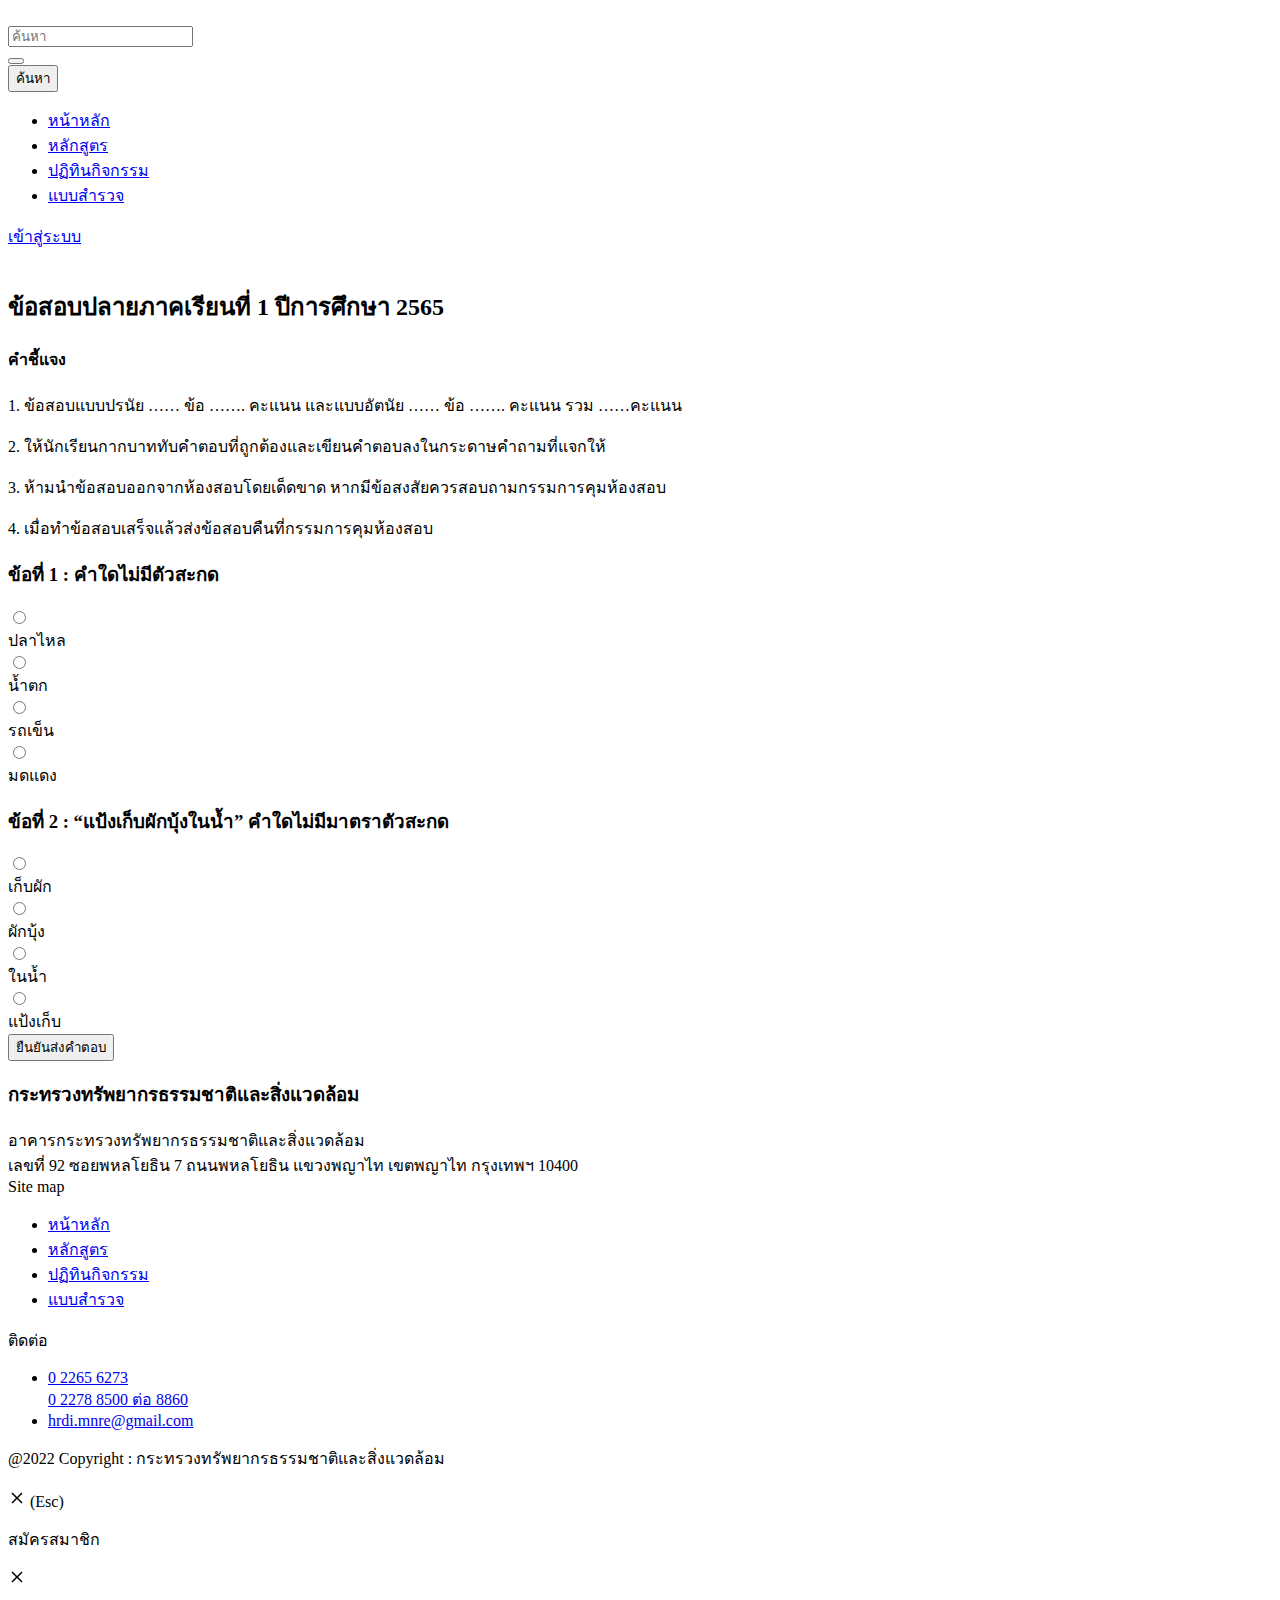
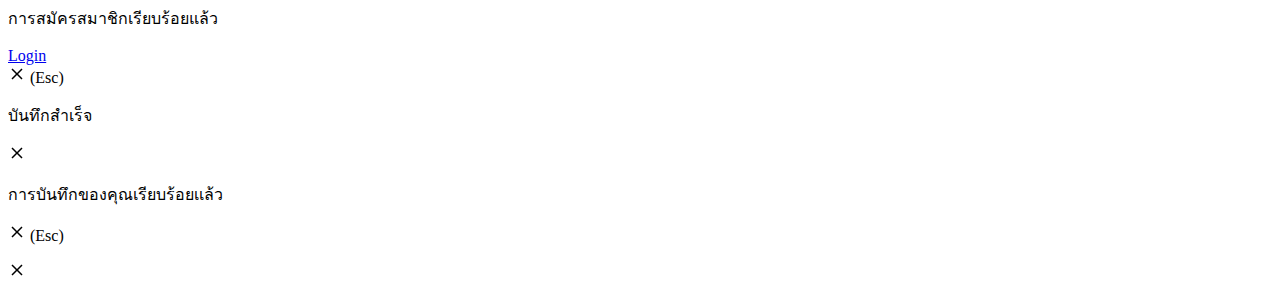
==== index.html @ 5d19a7f4 "first" ====
<!DOCTYPE html>
<html lang="th">

<head>
    <base href="https://mnre.plavan.dev/">
    <title>กระทรวงทรัพยากรธรรมชาติและสิ่งแวดล้อม</title>
    <meta charset="utf-8">
    <meta http-equiv="X-UA-Compatible" content="IE=edge">
    <meta name="viewport" content="width=device-width, initial-scale=1.0, maximum-scale=1.0, user-scalable=no"
        id="viewport-meta">
    <meta name="keywords" content="กระทรวงทรัพยากรธรรมชาติและสิ่งแวดล้อม">
    <meta name="description" content="กระทรวงทรัพยากรธรรมชาติและสิ่งแวดล้อม">
    <meta name="author" content="">
    <meta name="HandheldFriendly" content="true">
    <meta name="format-detection" content="telephone=no">

    <!-- META OPEN GRAPH (FB) -->
    <meta property="og:type" content="website">
    <meta property="og:url" content="https://mnre.plavan.dev/th/course">
    <meta property="og:title" content="กระทรวงทรัพยากรธรรมชาติและสิ่งแวดล้อม">
    <meta property="og:description" content="กระทรวงทรัพยากรธรรมชาติและสิ่งแวดล้อม">
    <meta property="og:image" content="">
    <meta property="og:site_name" content="">
    <meta property="og:locale" content="">
    <meta property="og:locale:alternate" content="">
    <link rel="image_src" href="" />

    <!-- TWITTER CARD -->
    <meta name="twitter:card" content="summary">
    <meta name="twitter:title" content="">
    <meta name="twitter:description" content="กระทรวงทรัพยากรธรรมชาติและสิ่งแวดล้อม">
    <meta name="twitter:url" content="">
    <meta name="twitter:image:src" content="">

    <link rel="shortcut icon" href="https://mnre.plavan.dev/front/template/default/assets/favicon/favicon.ico"
        type="image/x-icon" />
    <link rel="apple-touch-icon" sizes="57x57"
        href="https://mnre.plavan.dev/front/template/default/assets/favicon/apple-icon-57x57.png">
    <link rel="apple-touch-icon" sizes="60x60"
        href="https://mnre.plavan.dev/front/template/default/assets/favicon/apple-icon-60x60.png">
    <link rel="apple-touch-icon" sizes="72x72"
        href="https://mnre.plavan.dev/front/template/default/assets/favicon/apple-icon-72x72.png">
    <link rel="apple-touch-icon" sizes="76x76"
        href="https://mnre.plavan.dev/front/template/default/assets/favicon/apple-icon-76x76.png">
    <link rel="apple-touch-icon" sizes="114x114"
        href="https://mnre.plavan.dev/front/template/default/assets/favicon/apple-icon-114x114.png">
    <link rel="apple-touch-icon" sizes="120x120"
        href="https://mnre.plavan.dev/front/template/default/assets/favicon/apple-icon-120x120.png">
    <link rel="apple-touch-icon" sizes="144x144"
        href="https://mnre.plavan.dev/front/template/default/assets/favicon/apple-icon-144x144.png">
    <link rel="apple-touch-icon" sizes="152x152"
        href="https://mnre.plavan.dev/front/template/default/assets/favicon/apple-icon-152x152.png">
    <link rel="apple-touch-icon" sizes="180x180"
        href="https://mnre.plavan.dev/front/template/default/assets/favicon/apple-icon-180x180.png">
    <link rel="icon" type="image/png"
        href="https://mnre.plavan.dev/front/template/default/assets/favicon/favicon-16x16.png" sizes="16x16">
    <link rel="icon" type="image/png"
        href="https://mnre.plavan.dev/front/template/default/assets/favicon/favicon-32x32.png" sizes="32x32">
    <link rel="icon" type="image/png"
        href="https://mnre.plavan.dev/front/template/default/assets/favicon/favicon-96x96.png" sizes="96x96">
    <link rel="icon" type="image/png"
        href="https://mnre.plavan.dev/front/template/default/assets/favicon/android-icon-192x192.png" sizes="192x192">



    <!-- Global site tag (gtag.js) - Google Analytics -->
    <script async src="https://www.googletagmanager.com/gtag/js?id=G-XCYBXNYERV"></script>
    <script>
        window.dataLayer = window.dataLayer || [];
        function gtag() { dataLayer.push(arguments); }
        gtag('js', new Date());

        gtag('config', 'G-XCYBXNYERV');
    </script>

    <!-- Core -->
    <link rel="stylesheet" href="https://stackpath.bootstrapcdn.com/bootstrap/4.5.0/css/bootstrap.min.css"
        integrity="sha384-9aIt2nRpC12Uk9gS9baDl411NQApFmC26EwAOH8WgZl5MYYxFfc+NcPb1dKGj7Sk" crossorigin="anonymous">
    <link rel="stylesheet" href="https://cdnjs.cloudflare.com/ajax/libs/normalize/8.0.1/normalize.min.css"
        integrity="sha512-NhSC1YmyruXifcj/KFRWoC561YpHpc5Jtzgvbuzx5VozKpWvQ+4nXhPdFgmx8xqexRcpAglTj9sIBWINXa8x5w=="
        crossorigin="anonymous" />
    <link rel="stylesheet" href="https://cdnjs.cloudflare.com/ajax/libs/animate.css/4.1.0/animate.min.css"
        integrity="sha512-kb1CHTNhoLzinkElTgWn246D6pX22xj8jFNKsDmVwIQo+px7n1yjJUZraVuR/ou6Kmgea4vZXZeUDbqKtXkEMg=="
        crossorigin="anonymous" />

    <link rel="stylesheet" type="text/css" href="https://cdn.jsdelivr.net/npm/daterangepicker/daterangepicker.css" />
    <link href="https://cdn.jsdelivr.net/npm/select2@4.1.0-beta.1/dist/css/select2.min.css" rel="stylesheet" />
    <link rel="stylesheet" href="https://cdnjs.cloudflare.com/ajax/libs/slick-carousel/1.9.0/slick.min.css"
        integrity="sha512-yHknP1/AwR+yx26cB1y0cjvQUMvEa2PFzt1c9LlS4pRQ5NOTZFWbhBig+X9G9eYW/8m0/4OXNx8pxJ6z57x0dw=="
        crossorigin="anonymous" />

    <!-- Custom -->
    <link rel="stylesheet" type="text/css" href="https://mnre.plavan.dev/front/template/default/assets/css/style.css">
    <link rel="stylesheet" type="text/css" href="https://mnre.plavan.dev/front/template/default/assets/css/custom.css">
    <link rel="stylesheet"
        href="https://d3nmmu31ytewik.cloudfront.net/4f531879-ed63-4ecd-a691-eb444e200dcd/fontawesome-free/css/all.min.css">
</head>

<body data-url="/th" class="relative">

    <div class="global-container">
        <header class="site-header">
            <div class="main">
                <div class="container">
                    <div class="row gutters-20 align-items-center">
                        <div class="col-auto">
                            <div class="menu-mobile-btn">
                                <a href="javascript:void(0);" class="btn-mobile" data-menu="open">
                                    <div>
                                        <span class="bar"></span>
                                        <span class="bar"></span>
                                        <span class="bar"></span>
                                        <span class="bar"></span>
                                    </div>
                                </a>
                            </div>
                            <div class="brand">
                                <a href="/th/home" class="link">
                                    <img src="https://mnre.plavan.dev/front/template/default/assets/img/static/brand.png"
                                        alt="">
                                </a>
                            </div>
                        </div>
                        <div class="col">
                            <div class="search">
                                <form class="form-default" action="/th/search" method="post">
                                    <div class="row gutters-10">
                                        <div class="col-auto">
                                            <div class="input-group">
                                                <input type="text" class="form-control" placeholder="ค้นหา">
                                                <div class="input-group-append">
                                                    <button class="btn btn-primary" type="button">
                                                        <i class="fa fa-search"></i>
                                                    </button>
                                                </div>
                                            </div>
                                        </div>
                                        <div class="col-auto">
                                            <button typo="button" class="btn btn-primary-border">ค้นหา</button>
                                        </div>
                                    </div>
                                </form>
                            </div>
                        </div>
                        <div class="col-auto">
                            <div class="wrapper">
                                <div class="row no-gutters align-items-center">
                                    <div class="col">
                                        <div class="menu">
                                            <ul class="nav-list">
                                                <li>
                                                    <a href="/th/home" class="link">หน้าหลัก</a>
                                                </li>
                                                <li>
                                                    <a href="/th/course" class="link">หลักสูตร</a>
                                                </li>
                                                <li>
                                                    <a href="/th/calendar" class="link ">ปฏิทินกิจกรรม</a>
                                                </li>
                                                <li>
                                                    <a href="/th/survey" class="link ">แบบสำรวจ</a>
                                                </li>
                                                <!-- <li>
											<a href="#" class="link">สมัครสมาชิก</a>
										</li> -->
                                            </ul>
                                        </div>
                                    </div>
                                    <div class="col-auto">
                                        <div class="member">

                                            <a href="/th/member" class="btn btn-primary">
                                                </span><i class="fa fa-user pr-1"></i>
                                                เข้าสู่ระบบ
                                            </a>
                                        </div>

                                    </div>
                                </div>
                            </div>
                        </div>
                    </div>
                </div>
            </div>
            <div class="menu-overlay" data-menu="close"></div>
        </header>
        <section class="site-container">
            <div class="default-page">
                <div class="container">
                    <div class="course-payment">
                        <div class="header">
                            <div class="brand">
                                <img src="assets/img/static/logo.png" alt="">
                            </div>
                            <h2 class="title"><i class="fa fa-check-circle"></i> ข้อสอบปลายภาคเรียนที่ 1 ปีการศึกษา 2565
                            </h2>

                            <div class="row">
                                <div class="col-md">
                                    <div class="wrapper text-left mt-5">
                                        <h4>คำชี้แจง</h4>
                                        <p class="desc text-secondary">
                                            1. ข้อสอบแบบปรนัย …… ข้อ ……. คะแนน และแบบอัตนัย …… ข้อ ……. คะแนน รวม ……คะแนน
                                        </p>
                                        <p class="desc text-secondary">
                                            2. ให้นักเรียนกากบาททับคำตอบที่ถูกต้องและเขียนคำตอบลงในกระดาษคำถามที่แจกให้
                                        </p>
                                        <p class="desc text-secondary">
                                            3. ห้ามนำข้อสอบออกจากห้องสอบโดยเด็ดขาด
                                            หากมีข้อสงสัยควรสอบถามกรรมการคุมห้องสอบ
                                        </p>
                                        <p class="desc text-secondary">
                                            4. เมื่อทำข้อสอบเสร็จแล้วส่งข้อสอบคืนที่กรรมการคุมห้องสอบ
                                        </p>
                                    </div>
                                </div>
                            </div>
                        </div>
                        <div class="body">
                            <form id="formConfirmPayment" data-toggle="validator" role="form" class="form-default" method="post" novalidate="true">
                                <div class="block">
                                    <h3 class="h-title">
                                        ข้อที่ 1 : คำใดไม่มีตัวสะกด
                                    </h3>
                                    
                                    <div class="row">
                                        <div class="col-md">
                                            <div class="form-group text-secondary">
                                                <div class="radio-control">
                                                    <input id="" required="" type="radio" name="exampleRadios" id="exampleRadios1" value="option1" >
                                                    <div class="icon"></div>
                                                    <label class="title" for="exampleRadios1">
                                                        ปลาไหล
                                                    </label>
                                                </div>
                                            </div>
                                        </div>
                                        <div class="col-md">
                                            <div class="form-group text-secondary">
                                                <div class="radio-control">
                                                    <input id="" required="" type="radio" name="exampleRadios" id="exampleRadios2" value="option2">
                                                    <div class="icon"></div>
                                                    <label class="title" for="exampleRadios2">
                                                        น้ำตก
                                                    </label>
                                                </div>
                                            </div>
                                        </div>
                                    </div>
                                    <div class="row">
                                        <div class="col-md">
                                            <div class="form-group text-secondary">
                                                <div class="radio-control">
                                                    <input id="" required="" type="radio" name="exampleRadios" id="exampleRadios3" value="option3">
                                                    <div class="icon"></div>
                                                    <label class="title" for="exampleRadios3">
                                                        รถเข็น
                                                    </label>
                                                </div>
                                            </div>

                                        </div>
                                        <div class="col-md">
                                            <div class="form-group text-secondary">
                                                <div class="radio-control">
                                                    <input id="" required="" type="radio" name="exampleRadios" id="exampleRadios4" value="option4">
                                                    <div class="icon"></div>
                                                    <label class="title" for="exampleRadios4">
                                                        มดแดง
                                                    </label>
                                                </div>
                                            </div>
                                        </div>
                                    </div>
                                </div>

                                <div class="block mt-4">
                                    <h3 class="h-title">
                                        ข้อที่ 2 : “แป้งเก็บผักบุ้งในน้ำ” คำใดไม่มีมาตราตัวสะกด
                                    </h3>
                                    <div class="row">
                                        <div class="col-md">
                                            <div class="form-group text-secondary">
                                                <div class="radio-control">
                                                    <input id="" required="" type="radio" name="exampleRadiostest" id="exampleRadiostest1" value="option1" >
                                                    <div class="icon"></div>
                                                    <label class="title" for="exampleRadiostest1">
                                                        เก็บผัก
                                                    </label>
                                                </div>
                                            </div>
                                        </div>
                                        <div class="col-md">
                                            <div class="form-group text-secondary">
                                                <div class="radio-control">
                                                    <input id="" required="" type="radio" name="exampleRadiostest" id="exampleRadiostest2" value="option2">
                                                    <div class="icon"></div>
                                                    <label class="title" for="exampleRadiostest2">
                                                        ผักบุ้ง
                                                    </label>
                                                </div>
                                            </div>
                                        </div>
                                    </div>
                                    <div class="row">
                                        <div class="col-md">
                                            <div class="form-group text-secondary">
                                                <div class="radio-control">
                                                    <input id="" required="" type="radio" name="exampleRadiostest" id="exampleRadiostest3" value="option3">
                                                    <div class="icon"></div>
                                                    <label class="title" for="exampleRadiostest3">
                                                        ในน้ำ
                                                    </label>
                                                </div>
                                            </div>

                                        </div>
                                        <div class="col-md">
                                            <div class="form-group text-secondary">
                                                <div class="radio-control">
                                                    <input id="" required="" type="radio" name="exampleRadiostest" id="exampleRadiostest4" value="option4">
                                                    <div class="icon"></div>
                                                    <label class="title" for="exampleRadiostest4">
                                                        แป้งเก็บ
                                                    </label>
                                                </div>
                                            </div>
                                        </div>
                                    </div>
                                </div>

                                <div class="form-group pt-4 mb-0">
                                    <button type="submit" class="btn btn-primary">
                                        ยืนยันส่งคำตอบ
                                    </button>
                                </div>
                            </form>
                        </div>
                    </div>
                </div>
            </div>
        </section>
    </div>

    <footer class="site-footer">
        <div class="main">
            <div class="container">
                <div class="row">

                    <div class="col-12 col-md-7">
                        <div class="title_footer">
                            <div class="detail">
                                <h3>กระทรวงทรัพยากรธรรมชาติและสิ่งแวดล้อม</h3>
                                <div class="row gutters-10 align-items-center address">
                                    <div class="col-auto">
                                        <i class="fa fa-map-pin" style="color: #fff;"></i>
                                    </div>
                                    <div class="col">
                                        <span class="desc">อาคารกระทรวงทรัพยากรธรรมชาติและสิ่งแวดล้อม <br>เลขที่ 92
                                            ซอยพหลโยธิน 7 ถนนพหลโยธิน แขวงพญาไท เขตพญาไท กรุงเทพฯ 10400

                                        </span>
                                    </div>
                                </div>
                            </div>
                        </div>
                    </div>



                    <div class="col-6 col-md-2">
                        <div class="menu">
                            <div class="h-title">Site map</div>
                            <ul class="nav-list fluid">
                                <li>
                                    <a href="/th/home" class="link">หน้าหลัก</a>
                                </li>
                                <li>
                                    <a href="/th/course" class="link">หลักสูตร</a>
                                </li>
                                <li>
                                    <a href="/th/calendar" class="link">ปฏิทินกิจกรรม</a>
                                </li>
                                <li>
                                    <a href="/th/survey" class="link">แบบสำรวจ</a>
                                </li>
                            </ul>
                        </div>
                    </div>

                    <div class="col-6 col-md-3">
                        <div class="getin">
                            <div class="h-title">ติดต่อ</div>
                            <ul class="item-list fluid">
                                <li>
                                    <div class="row gutters-10 align-items-center">
                                        <div class="col-auto">
                                            <i class="fa fa-phone" style="color: #fff;"></i>
                                        </div>
                                        <div class="col">
                                            <a href="tel:0 2265 6273" class="desc link">0 2265 6273</a><br> <a
                                                href="tel:0 2278 8500" class="desc link">0 2278 8500 ต่อ 8860</a></a>
                                        </div>
                                    </div>
                                </li>
                                <li>
                                    <div class="row gutters-10 align-items-center">
                                        <div class="col-auto">
                                            <i class="fa fa-envelope" style="color: #fff;"></i>
                                        </div>
                                        <div class="col">
                                            <a href="mailto:hrdi.mnre@gmail.com"
                                                class="desc link">hrdi.mnre@gmail.com</a>
                                        </div>
                                    </div>
                                </li>
                            </ul>
                        </div>
                    </div>
                </div>
            </div>
        </div>
        <div class="footbar">
            <div class="container">
                <div class="row align-items-center">
                    <div class="col-md">
                        <span class="text-light fw-medium">@2022 Copyright :
                            กระทรวงทรัพยากรธรรมชาติและสิ่งแวดล้อม</span>
                    </div>
                    <div class="col-md-auto">
                        <div class="social">
                            <a href="https://www.facebook.com/hrdi.mnre.go.th" class="link" target="_blank"
                                title="Facebook">
                                <img src="https://mnre.plavan.dev/front/template/default/assets/img/icon/social-fb.svg"
                                    alt="">
                            </a>

                        </div>
                    </div>
                </div>
            </div>
        </div>


    </footer>

    <!-- <div class="wwp-cookie cookieconsent" id="BoxacceptCookie" style="background-image: url('https://mnre.plavan.dev/front/template/default/assets/img/static/bg-mnre-pdpa.jpg');  ">
        <div class="container">
            <div class="cover-l">
                <img class="img-cover" src="https://mnre.plavan.dev/front/template/default/assets/img/static/pic-icon-1-202128011611836145664.png" alt="MNRE">
            </div>
            <div class="inner">
                <h4 class="title">
                    <strong>"ยอมรับคุกกี้"</strong> เพื่อให้เว็บไซต์นำเสนอประสบการณ์ที่ดีขึ้นสำหรับคุณ
                </h4>
                <p class="desc">
                    เว็บไซต์กระทรวงทรัพยากรธรรมชาติและสิ่งแวดล้อม ขออนุญาตใช้คุ๊กกี้เพื่อสร้างประสบการณ์นำเสนอเนื้อหาที่ดีให้กับท่าน ทั้งนี้ ท่านมั่นใจได้ว่าเราจะดูแลและรักษาความปลอดภัยข้อมูลของท่านเป็นอย่างดี
                    <br>
                    <a href="https://mnre.plavan.dev/th/pdpa/cookie" title="เรียนรู้เพิ่มเติม" target="_blank">เรียนรู้เพิ่มเติม</a>
                    <a></a>
                </p>
                <a></a>
                <div class="action"><a>
                    </a><a href="javascript:void(0);" id="acceptCookie" onclick="consenaccept()" class="link acceptCookie" data-accept="Accept" title="ยอมรับคุกกี้">
                        <img class="icon-check" src="https://mnre.plavan.dev/front/template/default/assets/img/icon/check.svg" alt="ยอมรับคุกกี้">
                        ยอมรับคุกกี้
                    </a>
                </div>
            </div>
            <div class="cover-r">
                <img class="img-cover" src="https://mnre.plavan.dev/front/template/default/assets/img/static/pic-icon2-1-202128011611836152582.png" alt="MNRE">
            </div>
        </div>
    </div> -->


    <!--

<section class="cookieconsent hidden w-full p-5 lg:px-24 fixed bottom-0 bg-gray-600 z-50 bg-opacity-90 hide"
    x-show="showCookieBanner" style="">
    <div class="container m-auto text-xs">
        <div class="md:flex items-center -mx-3">
            <div class="md:flex-1 px-3 mb-5 md:mb-0">
                <div class="text-center md:text-left text-white leading-tight md:pr-5">
                    <span class="text-xl w-full">"ยอมรับคุกกี้"
                        เพื่อให้เว็บไซต์นำเสนอประสบการณ์ที่ดีขึ้นสำหรับคุณ</span>
                    <p class="text-base">นโยบายเพื่อคุ้มครองข้อมูลส่วนบุคคลของผู้ใช้บริการ ทุกท่าน ( Personal
                        information ) ที่ติดต่อเข้ามายังเว็บไซด์</p>
                </div>
            </div>
            <div class="px-3 text-center">
                
                <button id="btn"
                    class="py-2 px-8 bg-blue-600 hover:bg-blue-700 text-white rounded font-bold text-sm shadow-xl acceptcookie">ยอมรับคุกกี้</button>
            </div>
        </div>
    </div>
</section>
 -->
    <!-- Messenger ปลั๊กอินแชท Code -->
    <div id="fb-root"></div>

    <!-- Your ปลั๊กอินแชท code -->
    <div id="fb-customer-chat" class="fb-customerchat">
    </div>

    <script>
        var chatbox = document.getElementById('fb-customer-chat');
        chatbox.setAttribute("page_id", "102902385770487");
        chatbox.setAttribute("attribution", "biz_inbox");
    </script>

    <!-- Your SDK code -->
    <script>
        window.fbAsyncInit = function () {
            FB.init({
                xfbml: true,
                version: 'v14.0'
            });
        };

        (function (d, s, id) {
            var js, fjs = d.getElementsByTagName(s)[0];
            if (d.getElementById(id)) return;
            js = d.createElement(s); js.id = id;
            js.src = 'https://connect.facebook.net/th_TH/sdk/xfbml.customerchat.js';
            fjs.parentNode.insertBefore(js, fjs);
        }(document, 'script', 'facebook-jssdk'));
    </script>

    <!-- Core -->
    <script src="https://code.jquery.com/jquery-2.2.4.js"
        integrity="sha256-iT6Q9iMJYuQiMWNd9lDyBUStIq/8PuOW33aOqmvFpqI=" crossorigin="anonymous"></script>
    <script src="https://cdnjs.cloudflare.com/ajax/libs/jquery-easing/1.3.2/jquery.easing.min.js"
        integrity="sha512-qJw3EXcEMHpFae2o6eQmiDc1TACjjT7xMGnMcsmDFB55XiL/6SdZEsRv08wRR+OLJ7sijqHksLHDAlbB94glxg=="
        crossorigin="anonymous"></script>
    <script src="https://cdnjs.cloudflare.com/ajax/libs/modernizr/2.8.3/modernizr.min.js"
        integrity="sha512-3n19xznO0ubPpSwYCRRBgHh63DrV+bdZfHK52b1esvId4GsfwStQNPJFjeQos2h3JwCmZl0/LgLxSKMAI55hgw=="
        crossorigin="anonymous"></script>
    <script src="https://cdn.jsdelivr.net/npm/popper.js@1.16.0/dist/umd/popper.min.js"
        integrity="sha384-Q6E9RHvbIyZFJoft+2mJbHaEWldlvI9IOYy5n3zV9zzTtmI3UksdQRVvoxMfooAo"
        crossorigin="anonymous"></script>
    <script src="https://stackpath.bootstrapcdn.com/bootstrap/4.5.0/js/bootstrap.min.js"
        integrity="sha384-OgVRvuATP1z7JjHLkuOU7Xw704+h835Lr+6QL9UvYjZE3Ipu6Tp75j7Bh/kR0JKI"
        crossorigin="anonymous"></script>
    <script src="https://cdnjs.cloudflare.com/ajax/libs/1000hz-bootstrap-validator/0.11.9/validator.min.js"
        integrity="sha512-dTu0vJs5ndrd3kPwnYixvOCsvef5SGYW/zSSK4bcjRBcZHzqThq7pt7PmCv55yb8iBvni0TSeIDV8RYKjZL36A=="
        crossorigin="anonymous"></script>
    <script src="https://cdnjs.cloudflare.com/ajax/libs/jquery.lazyload/1.9.1/jquery.lazyload.min.js"
        integrity="sha512-jNDtFf7qgU0eH/+Z42FG4fw3w7DM/9zbgNPe3wfJlCylVDTT3IgKW5r92Vy9IHa6U50vyMz5gRByIu4YIXFtaQ=="
        crossorigin="anonymous"></script>

    <script type="text/javascript" src="https://cdn.jsdelivr.net/momentjs/latest/moment.min.js"></script>
    <script type="text/javascript" src="https://cdn.jsdelivr.net/npm/daterangepicker/daterangepicker.min.js"></script>
    <script src="//cdn.jsdelivr.net/npm/sweetalert2@11"></script>
    <script src="https://cdn.jsdelivr.net/npm/select2@4.1.0-beta.1/dist/js/select2.min.js"></script>
    <script src="https://cdnjs.cloudflare.com/ajax/libs/slick-carousel/1.9.0/slick.min.js"
        integrity="sha512-HGOnQO9+SP1V92SrtZfjqxxtLmVzqZpjFFekvzZVWoiASSQgSr4cw9Kqd2+l8Llp4Gm0G8GIFJ4ddwZilcdb8A=="
        crossorigin="anonymous"></script>

    <!-- Custom -->
    <script src="https://mnre.plavan.dev/front/template/default/assets/js/main.js"></script>
    <script src="front/controller/script/home/js/script.js?1657432203"></script>
    <script
        type="text/javascript">var raf = window.requestAnimationFrame || window.mozRequestAnimationFrame || window.webkitRequestAnimationFrame || window.msRequestAnimationFrame;</script>


    <script type="text/javascript" src="front/controller/script/course/js/script.js"></script>
    <!--Modal-->
    <div id="register-modal"
        class="modal opacity-0 pointer-events-none fixed w-full h-full top-0 left-0 flex items-center justify-center">
        <div class="modal-overlay absolute w-full h-full bg-gray-900 opacity-50"></div>

        <div class="modal-container bg-white w-11/12 md:max-w-md mx-auto rounded shadow-lg z-50 overflow-y-auto">

            <div
                class="modal-close absolute top-0 right-0 cursor-pointer flex flex-col items-center mt-4 mr-4 text-white text-sm z-50">
                <svg class="fill-current text-white" xmlns="http://www.w3.org/2000/svg" width="18" height="18"
                    viewBox="0 0 18 18">
                    <path
                        d="M14.53 4.53l-1.06-1.06L9 7.94 4.53 3.47 3.47 4.53 7.94 9l-4.47 4.47 1.06 1.06L9 10.06l4.47 4.47 1.06-1.06L10.06 9z">
                    </path>
                </svg>
                <span class="text-sm">(Esc)</span>
            </div>

            <!-- Add margin if you want to see some of the overlay behind the modal-->
            <div class="modal-content py-4 text-left px-6">
                <!--Title-->
                <div class="flex justify-between items-center pb-3">
                    <p class="text-2xl font-bold">สมัครสมาชิก</p>
                    <div class="modal-close cursor-pointer z-50">
                        <svg class="fill-current text-black" xmlns="http://www.w3.org/2000/svg" width="18" height="18"
                            viewBox="0 0 18 18">
                            <path
                                d="M14.53 4.53l-1.06-1.06L9 7.94 4.53 3.47 3.47 4.53 7.94 9l-4.47 4.47 1.06 1.06L9 10.06l4.47 4.47 1.06-1.06L10.06 9z">
                            </path>
                        </svg>
                    </div>
                </div>

                <!--Body-->
                <p>การสมัครสมาชิกเรียบร้อยแล้ว</p>
                <!--Footer-->
                <div class="flex justify-end pt-2">

                    <a href="/th/login"
                        class="modal-close px-4 bg-indigo-500 p-3 rounded-lg text-white hover:bg-indigo-400">Login</a>
                </div>

            </div>
        </div>

    </div>

    <!--Modal update-->
    <div id="save-modal"
        class="modal opacity-0 pointer-events-none fixed w-full h-full top-0 left-0 flex items-center justify-center">
        <div class="modal-overlay absolute w-full h-full bg-gray-900 opacity-50"></div>

        <div class="modal-container bg-white w-11/12 md:max-w-md mx-auto rounded shadow-lg z-50 overflow-y-auto">

            <div
                class="modal-close absolute top-0 right-0 cursor-pointer flex flex-col items-center mt-4 mr-4 text-white text-sm z-50">
                <svg class="fill-current text-white" xmlns="http://www.w3.org/2000/svg" width="18" height="18"
                    viewBox="0 0 18 18">
                    <path
                        d="M14.53 4.53l-1.06-1.06L9 7.94 4.53 3.47 3.47 4.53 7.94 9l-4.47 4.47 1.06 1.06L9 10.06l4.47 4.47 1.06-1.06L10.06 9z">
                    </path>
                </svg>
                <span class="text-sm">(Esc)</span>
            </div>

            <!-- Add margin if you want to see some of the overlay behind the modal-->
            <div class="modal-content py-4 text-left px-6">
                <!--Title-->
                <div class="flex justify-between items-center pb-3">
                    <p class="text-2xl font-bold">บันทึกสำเร็จ</p>
                    <div class="modal-close cursor-pointer z-50">
                        <svg class="fill-current text-black" xmlns="http://www.w3.org/2000/svg" width="18" height="18"
                            viewBox="0 0 18 18">
                            <path
                                d="M14.53 4.53l-1.06-1.06L9 7.94 4.53 3.47 3.47 4.53 7.94 9l-4.47 4.47 1.06 1.06L9 10.06l4.47 4.47 1.06-1.06L10.06 9z">
                            </path>
                        </svg>
                    </div>
                </div>

                <!--Body-->
                <p>การบันทึกของคุณเรียบร้อยเเล้ว</p>

            </div>
        </div>
    </div>




    <!--Modal qrcode-->
    <div id="qrcode-modal"
        class="modal opacity-0 pointer-events-none fixed w-full h-full top-0 left-0 flex items-center justify-center">
        <div class="modal-overlay absolute w-full h-full bg-gray-900 opacity-50"></div>

        <div class="modal-container bg-white w-11/12 md:max-w-md mx-auto rounded shadow-lg z-50 overflow-y-auto">

            <div
                class="modal-close absolute top-0 right-0 cursor-pointer flex flex-col items-center mt-4 mr-4 text-white text-sm z-50">
                <svg class="fill-current text-white" xmlns="http://www.w3.org/2000/svg" width="18" height="18"
                    viewBox="0 0 18 18">
                    <path
                        d="M14.53 4.53l-1.06-1.06L9 7.94 4.53 3.47 3.47 4.53 7.94 9l-4.47 4.47 1.06 1.06L9 10.06l4.47 4.47 1.06-1.06L10.06 9z">
                    </path>
                </svg>
                <span class="text-sm">(Esc)</span>
            </div>

            <!-- Add margin if you want to see some of the overlay behind the modal-->
            <div class="modal-content py-4 text-left px-6">
                <!--Title-->
                <div class="flex justify-between items-center pb-3">
                    <p class="text-2xl font-bold"></p>
                    <div class="modal-close cursor-pointer z-50">
                        <svg class="fill-current text-black" xmlns="http://www.w3.org/2000/svg" width="18" height="18"
                            viewBox="0 0 18 18">
                            <path
                                d="M14.53 4.53l-1.06-1.06L9 7.94 4.53 3.47 3.47 4.53 7.94 9l-4.47 4.47 1.06 1.06L9 10.06l4.47 4.47 1.06-1.06L10.06 9z">
                            </path>
                        </svg>
                    </div>
                </div>

                <!--Body-->
                <div id="qr-reader" class="w-full text-center max-h-60"></div>

            </div>
        </div>
    </div>



</body>

</html>


<!-- Global site tag (gtag.js) - Google Analytics -->
<script async src="https://www.googletagmanager.com/gtag/js?id=G-ZX7KT2YYD3"></script>
<script>
    window.dataLayer = window.dataLayer || [];
    function gtag() { dataLayer.push(arguments); }
    gtag('js', new Date());

    gtag('config', 'G-ZX7KT2YYD3');
</script>
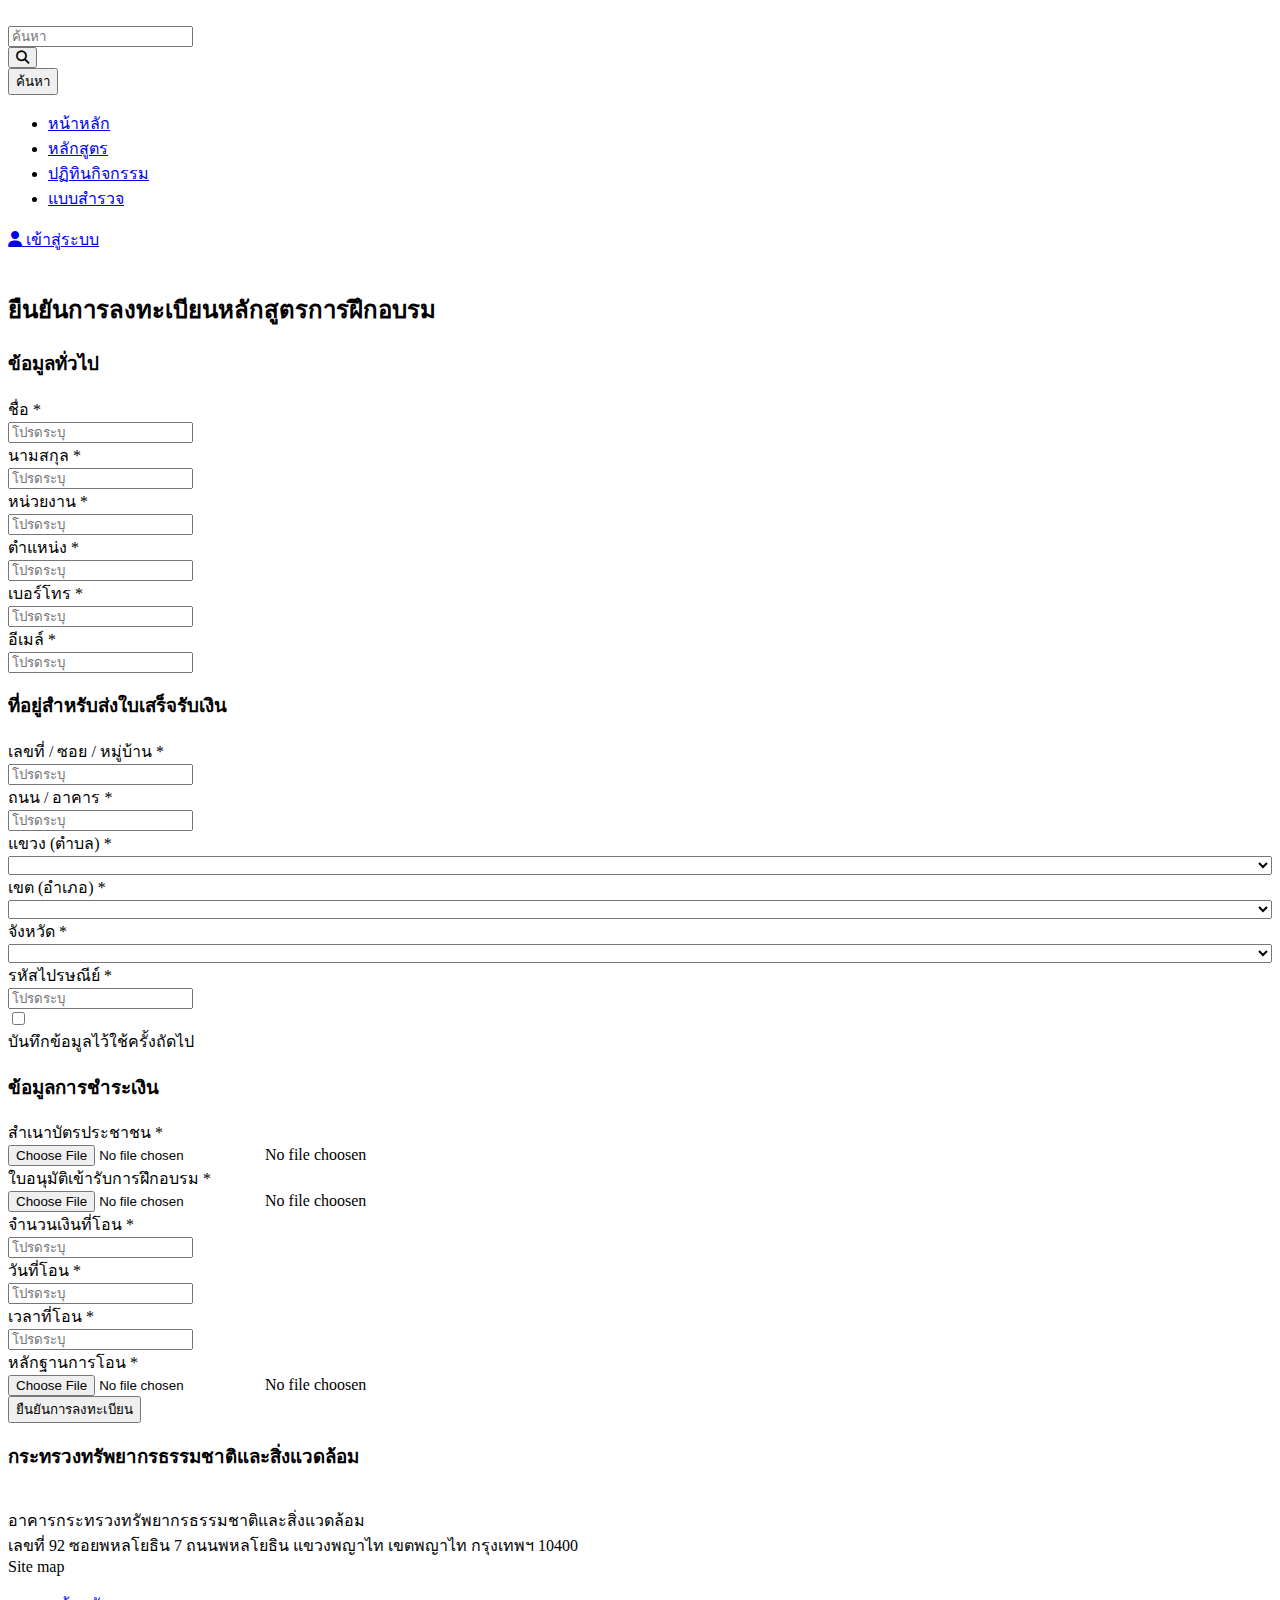
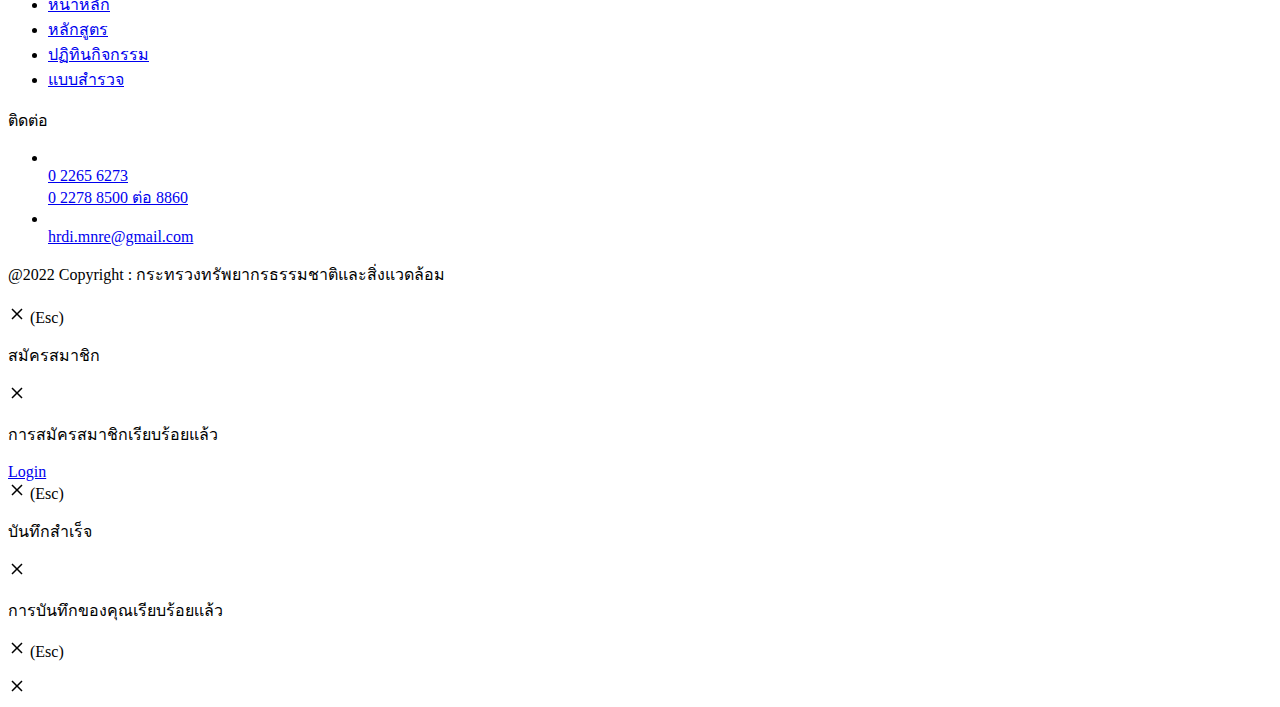
==== commit 3f795e44: "test" ====
--- a/index.html
+++ b/index.html
@@ -92,8 +92,10 @@
     <!-- Custom -->
     <link rel="stylesheet" type="text/css" href="https://mnre.plavan.dev/front/template/default/assets/css/style.css">
     <link rel="stylesheet" type="text/css" href="https://mnre.plavan.dev/front/template/default/assets/css/custom.css">
-    <link rel="stylesheet"
-        href="https://d3nmmu31ytewik.cloudfront.net/4f531879-ed63-4ecd-a691-eb444e200dcd/fontawesome-free/css/all.min.css">
+
+    <link rel="stylesheet" type="text/css"
+        href="https://cdnjs.cloudflare.com/ajax/libs/font-awesome/6.1.1/css/all.min.css">
+
 </head>
 
 <body data-url="/th" class="relative">
@@ -184,6 +186,13 @@
             </div>
             <div class="menu-overlay" data-menu="close"></div>
         </header>
+        <!-- /////////////////////// -->
+
+
+
+
+
+
         <section class="site-container">
             <div class="default-page">
                 <div class="container">
@@ -192,137 +201,300 @@
                             <div class="brand">
                                 <img src="assets/img/static/logo.png" alt="">
                             </div>
-                            <h2 class="title"><i class="fa fa-check-circle"></i> ข้อสอบปลายภาคเรียนที่ 1 ปีการศึกษา 2565
-                            </h2>
-
-                            <div class="row">
-                                <div class="col-md">
-                                    <div class="wrapper text-left mt-5">
-                                        <h4>คำชี้แจง</h4>
-                                        <p class="desc text-secondary">
-                                            1. ข้อสอบแบบปรนัย …… ข้อ ……. คะแนน และแบบอัตนัย …… ข้อ ……. คะแนน รวม ……คะแนน
-                                        </p>
-                                        <p class="desc text-secondary">
-                                            2. ให้นักเรียนกากบาททับคำตอบที่ถูกต้องและเขียนคำตอบลงในกระดาษคำถามที่แจกให้
-                                        </p>
-                                        <p class="desc text-secondary">
-                                            3. ห้ามนำข้อสอบออกจากห้องสอบโดยเด็ดขาด
-                                            หากมีข้อสงสัยควรสอบถามกรรมการคุมห้องสอบ
-                                        </p>
-                                        <p class="desc text-secondary">
-                                            4. เมื่อทำข้อสอบเสร็จแล้วส่งข้อสอบคืนที่กรรมการคุมห้องสอบ
-                                        </p>
-                                    </div>
-                                </div>
-                            </div>
+                            <h2 class="title">ยืนยันการลงทะเบียนหลักสูตรการฝึกอบรม</h2>
                         </div>
                         <div class="body">
-                            <form id="formConfirmPayment" data-toggle="validator" role="form" class="form-default" method="post" novalidate="true">
+                            <form id="formConfirmPayment" data-toggle="validator" role="form" class="form-default" method="post">
                                 <div class="block">
                                     <h3 class="h-title">
-                                        ข้อที่ 1 : คำใดไม่มีตัวสะกด
+                                        ข้อมูลทั่วไป
                                     </h3>
-                                    
                                     <div class="row">
                                         <div class="col-md">
-                                            <div class="form-group text-secondary">
-                                                <div class="radio-control">
-                                                    <input id="" required="" type="radio" name="exampleRadios" id="exampleRadios1" value="option1" >
-                                                    <div class="icon"></div>
-                                                    <label class="title" for="exampleRadios1">
-                                                        ปลาไหล
-                                                    </label>
-                                                </div>
-                                            </div>
-                                        </div>
-                                        <div class="col-md">
-                                            <div class="form-group text-secondary">
-                                                <div class="radio-control">
-                                                    <input id="" required="" type="radio" name="exampleRadios" id="exampleRadios2" value="option2">
-                                                    <div class="icon"></div>
-                                                    <label class="title" for="exampleRadios2">
-                                                        น้ำตก
-                                                    </label>
+                                            <div class="form-group">
+                                                <label class="control-label">ชื่อ <span class="text-danger">*</span></label>
+                                                <div class="block-control">
+                                                    <input class="form-control" 
+                                                        type="text"
+                                                        id=""
+                                                        name="" 
+                                                        value=""
+                                                        placeholder="โปรดระบุ"
+                                                        data-error="" 
+                                                        required="">
+                                                </div>
+                                            </div>
+                                        </div>
+                                        <div class="col-md">
+                                            <div class="form-group">
+                                                <label class="control-label">นามสกุล <span class="text-danger">*</span></label>
+                                                <div class="block-control">
+                                                    <input class="form-control" 
+                                                        type="text"
+                                                        id=""
+                                                        name="" 
+                                                        value=""
+                                                        placeholder="โปรดระบุ"
+                                                        data-error="" 
+                                                        required="">
                                                 </div>
                                             </div>
                                         </div>
                                     </div>
                                     <div class="row">
                                         <div class="col-md">
-                                            <div class="form-group text-secondary">
-                                                <div class="radio-control">
-                                                    <input id="" required="" type="radio" name="exampleRadios" id="exampleRadios3" value="option3">
-                                                    <div class="icon"></div>
-                                                    <label class="title" for="exampleRadios3">
-                                                        รถเข็น
-                                                    </label>
-                                                </div>
-                                            </div>
-
-                                        </div>
-                                        <div class="col-md">
-                                            <div class="form-group text-secondary">
-                                                <div class="radio-control">
-                                                    <input id="" required="" type="radio" name="exampleRadios" id="exampleRadios4" value="option4">
-                                                    <div class="icon"></div>
-                                                    <label class="title" for="exampleRadios4">
-                                                        มดแดง
-                                                    </label>
+                                            <div class="form-group">
+                                                <label class="control-label">หน่วยงาน <span class="text-danger">*</span></label>
+                                                <div class="block-control">
+                                                    <input class="form-control" 
+                                                        type="text"
+                                                        id=""
+                                                        name="" 
+                                                        value=""
+                                                        placeholder="โปรดระบุ"
+                                                        data-error="" 
+                                                        required="">
+                                                </div>
+                                            </div>
+                                        </div>
+                                        <div class="col-md">
+                                            <div class="form-group">
+                                                <label class="control-label">ตำแหน่ง <span class="text-danger">*</span></label>
+                                                <div class="block-control">
+                                                    <input class="form-control" 
+                                                        type="text"
+                                                        id=""
+                                                        name="" 
+                                                        value=""
+                                                        placeholder="โปรดระบุ"
+                                                        data-error="" 
+                                                        required="">
+                                                </div>
+                                            </div>
+                                        </div>
+                                    </div>
+                                    <div class="row">
+                                        <div class="col-md">
+                                            <div class="form-group">
+                                                <label class="control-label">เบอร์โทร <span class="text-danger">*</span></label>
+                                                <div class="block-control">
+                                                    <input class="form-control" 
+                                                        type="tel"
+                                                        id=""
+                                                        name="" 
+                                                        value=""
+                                                        placeholder="โปรดระบุ"
+                                                        data-error="" 
+                                                        required="">
+                                                </div>
+                                            </div>
+                                        </div>
+                                        <div class="col-md">
+                                            <div class="form-group">
+                                                <label class="control-label">อีเมล์ <span class="text-danger">*</span></label>
+                                                <div class="block-control">
+                                                    <input class="form-control" 
+                                                        type="email"
+                                                        id=""
+                                                        name="" 
+                                                        value=""
+                                                        placeholder="โปรดระบุ"
+                                                        data-error="" 
+                                                        required="">
                                                 </div>
                                             </div>
                                         </div>
                                     </div>
                                 </div>
-
+                                
                                 <div class="block mt-4">
                                     <h3 class="h-title">
-                                        ข้อที่ 2 : “แป้งเก็บผักบุ้งในน้ำ” คำใดไม่มีมาตราตัวสะกด
+                                        ที่อยู่สำหรับส่งใบเสร็จรับเงิน
                                     </h3>
                                     <div class="row">
                                         <div class="col-md">
-                                            <div class="form-group text-secondary">
-                                                <div class="radio-control">
-                                                    <input id="" required="" type="radio" name="exampleRadiostest" id="exampleRadiostest1" value="option1" >
-                                                    <div class="icon"></div>
-                                                    <label class="title" for="exampleRadiostest1">
-                                                        เก็บผัก
-                                                    </label>
-                                                </div>
-                                            </div>
-                                        </div>
-                                        <div class="col-md">
-                                            <div class="form-group text-secondary">
-                                                <div class="radio-control">
-                                                    <input id="" required="" type="radio" name="exampleRadiostest" id="exampleRadiostest2" value="option2">
-                                                    <div class="icon"></div>
-                                                    <label class="title" for="exampleRadiostest2">
-                                                        ผักบุ้ง
-                                                    </label>
+                                            <div class="form-group">
+                                                <label class="control-label">เลขที่ / ซอย / หมู่บ้าน <span class="text-danger">*</span></label>
+                                                <div class="block-control">
+                                                    <input class="form-control" 
+                                                        type="text"
+                                                        id=""
+                                                        name="" 
+                                                        value=""
+                                                        placeholder="โปรดระบุ"
+                                                        data-error="" 
+                                                        required="">
+                                                </div>
+                                            </div>
+                                        </div>
+                                        <div class="col-md">
+                                            <div class="form-group">
+                                                <label class="control-label">ถนน / อาคาร <span class="text-danger">*</span></label>
+                                                <div class="block-control">
+                                                    <input class="form-control" 
+                                                        type="text"
+                                                        id=""
+                                                        name="" 
+                                                        value=""
+                                                        placeholder="โปรดระบุ"
+                                                        data-error="" 
+                                                        required="">
                                                 </div>
                                             </div>
                                         </div>
                                     </div>
                                     <div class="row">
                                         <div class="col-md">
-                                            <div class="form-group text-secondary">
-                                                <div class="radio-control">
-                                                    <input id="" required="" type="radio" name="exampleRadiostest" id="exampleRadiostest3" value="option3">
-                                                    <div class="icon"></div>
-                                                    <label class="title" for="exampleRadiostest3">
-                                                        ในน้ำ
-                                                    </label>
-                                                </div>
-                                            </div>
-
-                                        </div>
-                                        <div class="col-md">
-                                            <div class="form-group text-secondary">
-                                                <div class="radio-control">
-                                                    <input id="" required="" type="radio" name="exampleRadiostest" id="exampleRadiostest4" value="option4">
-                                                    <div class="icon"></div>
-                                                    <label class="title" for="exampleRadiostest4">
-                                                        แป้งเก็บ
-                                                    </label>
+                                            <div class="form-group">
+                                                <label class="control-label">แขวง (ตำบล) <span class="text-danger">*</span></label>
+                                                <div class="block-control">
+                                                    <select name="" id="" class="select-control has-search" data-placeholder="โปรดระบุ" style="width: 100%;" required="">
+                                                        <option></option>
+                                                        <option value="0">1</option>
+                                                        <option value="1">2</option>
+                                                        <option value="2">3</option>
+                                                    </select>
+                                                </div>
+                                            </div>
+                                        </div>
+                                        <div class="col-md">
+                                            <div class="form-group">
+                                                <label class="control-label">เขต (อำเภอ) <span class="text-danger">*</span></label>
+                                                <div class="block-control">
+                                                    <select name="" id="" class="select-control has-search" data-placeholder="โปรดระบุ" style="width: 100%;" required="">
+                                                        <option></option>
+                                                        <option value="0">1</option>
+                                                        <option value="1">2</option>
+                                                        <option value="2">3</option>
+                                                    </select>
+                                                </div>
+                                            </div>
+                                        </div>
+                                    </div>
+                                    <div class="row">
+                                        <div class="col-md">
+                                            <div class="form-group">
+                                                <label class="control-label">จังหวัด <span class="text-danger">*</span></label>
+                                                <div class="block-control">
+                                                    <select name="" id="" class="select-control has-search" data-placeholder="โปรดระบุ" style="width: 100%;" required="">
+                                                        <option></option>
+                                                        <option value="0">1</option>
+                                                        <option value="1">2</option>
+                                                        <option value="2">3</option>
+                                                    </select>
+                                                </div>
+                                            </div>
+                                        </div>
+                                        <div class="col-md">
+                                            <div class="form-group">
+                                                <label class="control-label">รหัสไปรษณีย์ <span class="text-danger">*</span></label>
+                                                <div class="block-control">
+                                                    <input class="form-control" 
+                                                        type="text"
+                                                        id=""
+                                                        name="" 
+                                                        value=""
+                                                        placeholder="โปรดระบุ"
+                                                        data-error="" 
+                                                        required="">
+                                                </div>
+                                            </div>
+                                        </div>
+                                    </div>
+                                    <div class="form-group pt-2 pb-2 mb-0">
+                                        <div class="checkbox-control">
+                                            <input type="checkbox" name="" id="">
+                                            <div class="icon"></div>
+                                            <div class="title">บันทึกข้อมูลไว้ใช้ครั้งถัดไป</div>
+                                        </div>
+                                    </div>
+                                </div>
+
+                                <div class="block mt-4">
+                                    <h3 class="h-title">
+                                        ข้อมูลการชำระเงิน
+                                    </h3>
+                                    <div class="row">
+                                        <div class="col-md">
+                                            <div class="form-group">
+                                                <label class="control-label">สำเนาบัตรประชาชน <span class="text-danger">*</span></label>
+                                                <div class="block-control">
+                                                    <div class="custom-file">
+                                                        <input type="file" class="form-control custom-file-input" required>
+                                                        <label class="custom-file-label">No file choosen</label>
+                                                    </div>
+                                                </div>
+                                            </div>
+                                        </div>
+                                        <div class="col-md">
+                                            <div class="form-group">
+                                                <label class="control-label">ใบอนุมัติเข้ารับการฝึกอบรม <span class="text-danger">*</span></label>
+                                                <div class="block-control">
+                                                    <div class="custom-file">
+                                                        <input type="file" class="form-control custom-file-input" required>
+                                                        <label class="custom-file-label">No file choosen</label>
+                                                    </div>
+                                                </div>
+                                            </div>
+                                        </div>
+                                    </div>
+                                    <div class="row">
+                                        <div class="col-md">
+                                            <div class="form-group">
+                                                <label class="control-label">จำนวนเงินที่โอน <span class="text-danger">*</span></label>
+                                                <div class="block-control">
+                                                    <input class="form-control" 
+                                                        type="text"
+                                                        id=""
+                                                        name="" 
+                                                        value=""
+                                                        placeholder="โปรดระบุ"
+                                                        data-error="" 
+                                                        required="">
+                                                </div>
+                                            </div>
+                                        </div>
+                                        <div class="col-md">
+                                            <div class="form-group">
+                                                <label class="control-label">วันที่โอน <span class="text-danger">*</span></label>
+                                                <div class="block-control has-icon">
+                                                    <span class="feather icon-calendar icon"></span>
+                                                    <input class="form-control datepicker" 
+                                                        type="text"
+                                                        id=""
+                                                        name="" 
+                                                        value=""
+                                                        placeholder="โปรดระบุ"
+                                                        data-error="" 
+                                                        required="">
+                                                </div>
+                                            </div>
+                                        </div>
+                                    </div>
+                                    <div class="row">
+                                        <div class="col-md">
+                                            <div class="form-group">
+                                                <label class="control-label">เวลาที่โอน <span class="text-danger">*</span></label>
+                                                <div class="block-control">
+                                                    <input class="form-control" 
+                                                        type="text"
+                                                        id=""
+                                                        name="" 
+                                                        value=""
+                                                        placeholder="โปรดระบุ"
+                                                        data-error="" 
+                                                        required="">
+                                                </div>
+                                            </div>
+                                        </div>
+                                        <div class="col-md">
+                                            <div class="form-group">
+                                                <label class="control-label">หลักฐานการโอน <span class="text-danger">*</span></label>
+                                                <div class="block-control">
+                                                    <div class="custom-file">
+                                                        <input type="file" class="form-control custom-file-input" required>
+                                                        <label class="custom-file-label">No file choosen</label>
+                                                    </div>
                                                 </div>
                                             </div>
                                         </div>
@@ -331,7 +503,7 @@
 
                                 <div class="form-group pt-4 mb-0">
                                     <button type="submit" class="btn btn-primary">
-                                        ยืนยันส่งคำตอบ
+                                        ยืนยันการลงทะเบียน
                                     </button>
                                 </div>
                             </form>
@@ -342,6 +514,13 @@
         </section>
     </div>
 
+
+
+
+
+
+
+    <!-- /////////////////////// -->
     <footer class="site-footer">
         <div class="main">
             <div class="container">
@@ -704,11 +883,4 @@
 
 
 <!-- Global site tag (gtag.js) - Google Analytics -->
-<script async src="https://www.googletagmanager.com/gtag/js?id=G-ZX7KT2YYD3"></script>
-<script>
-    window.dataLayer = window.dataLayer || [];
-    function gtag() { dataLayer.push(arguments); }
-    gtag('js', new Date());
-
-    gtag('config', 'G-ZX7KT2YYD3');
-</script>+<script async src="https://www.googletagmanager.com/gtag/js?id=G-ZX7KT2YYD3"></script>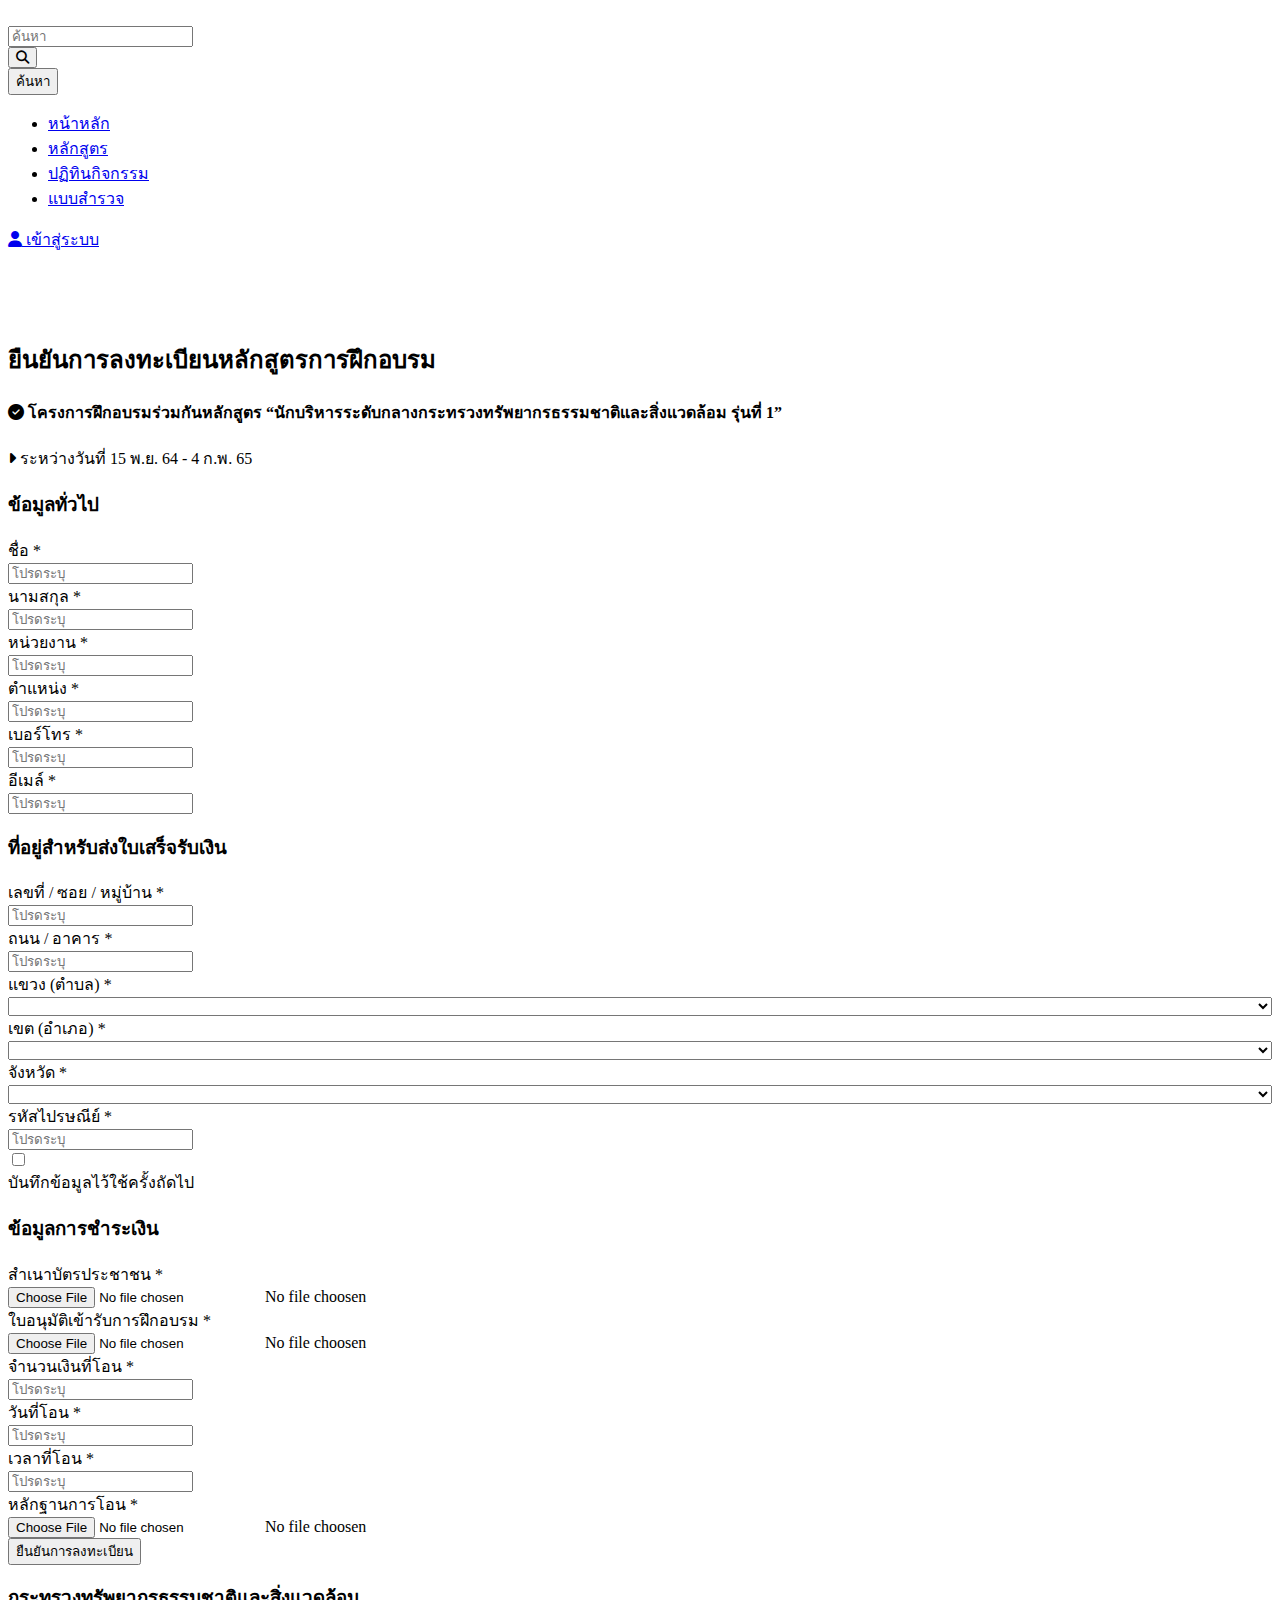
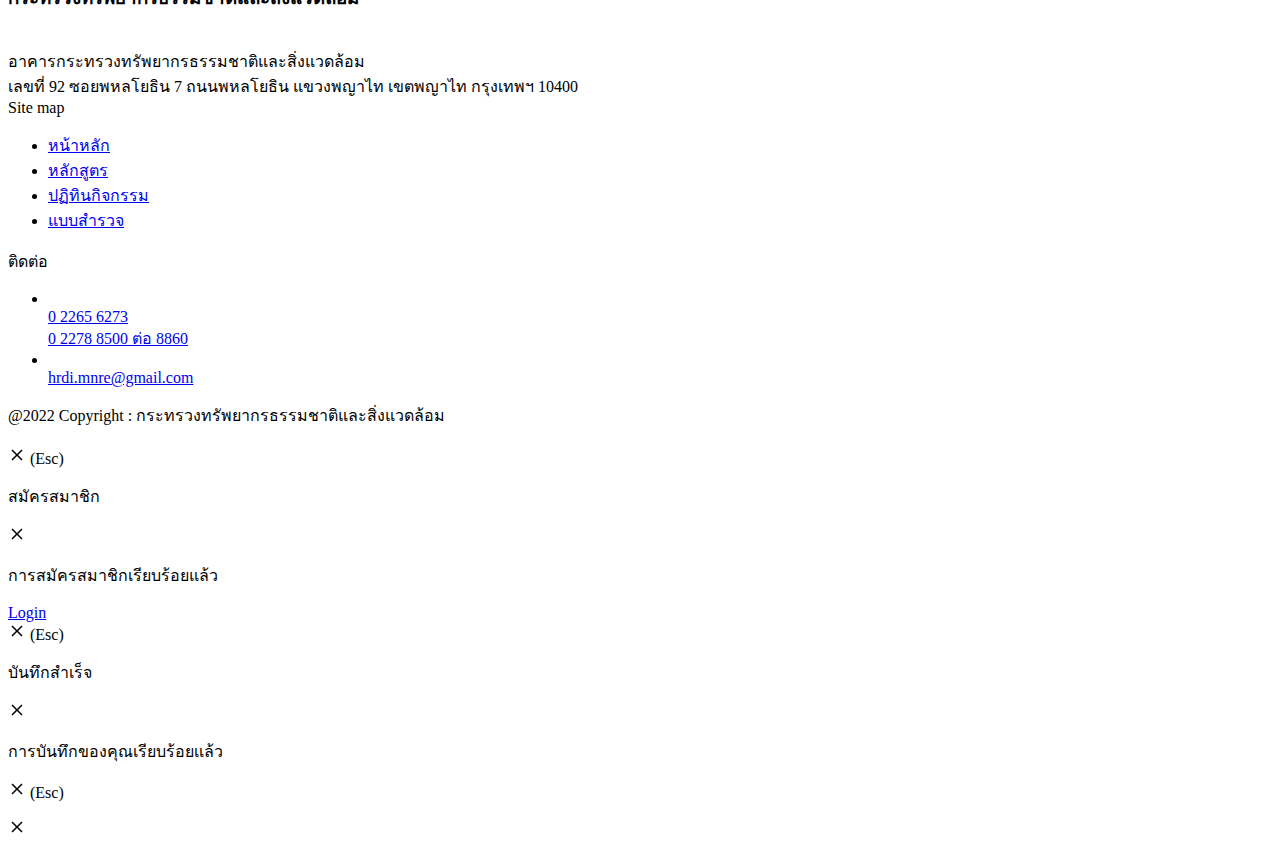
==== commit b115ad79: "test" ====
--- a/index.html
+++ b/index.html
@@ -194,7 +194,12 @@
 
 
         <section class="site-container">
-            <div class="default-page">
+            <div class="default-page p-0">
+                <div class="course-detail-header">
+                    <figure class="cover">
+                        <img src="https://mnre.plavan.dev/front/template/default/assets/img/upload/Artboard%202.png" alt="" class="img-cover">
+                    </figure>
+                </div>
                 <div class="container">
                     <div class="course-payment">
                         <div class="header">
@@ -203,7 +208,16 @@
                             </div>
                             <h2 class="title">ยืนยันการลงทะเบียนหลักสูตรการฝึกอบรม</h2>
                         </div>
+                        <div class="body alert alert-success p-4" role="alert">
+                            <h4 class="title">
+                                <i class="fa fa-check-circle"></i> โครงการฝึกอบรมร่วมกันหลักสูตร “นักบริหารระดับกลางกระทรวงทรัพยากรธรรมชาติและสิ่งแวดล้อม รุ่นที่ 1”
+                            </h4>
+                            <p class="sub mt-2 ml-4">
+                                <i class="fa fa-caret-right"></i> ระหว่างวันที่ 15 พ.ย. 64 - 4 ก.พ. 65
+                            </p>
+                        </div>
                         <div class="body">
+            
                             <form id="formConfirmPayment" data-toggle="validator" role="form" class="form-default" method="post">
                                 <div class="block">
                                     <h3 class="h-title">
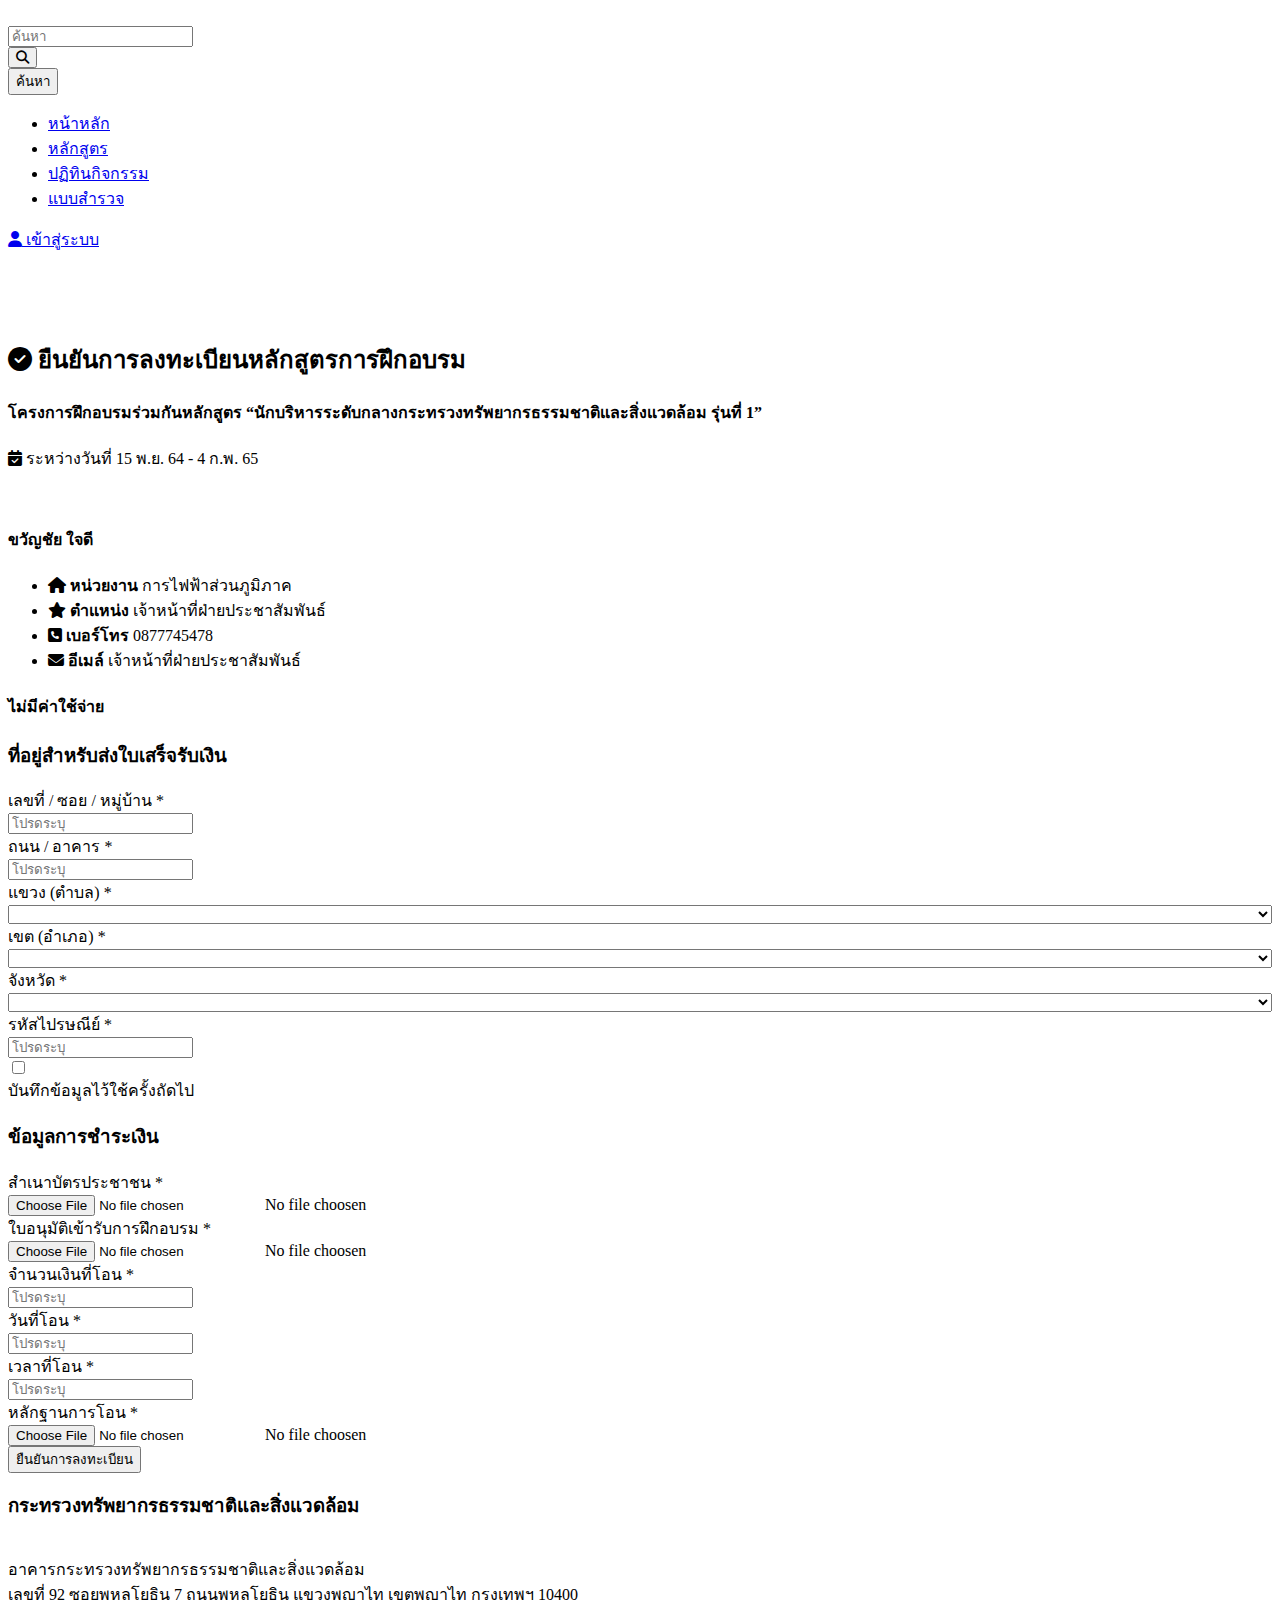
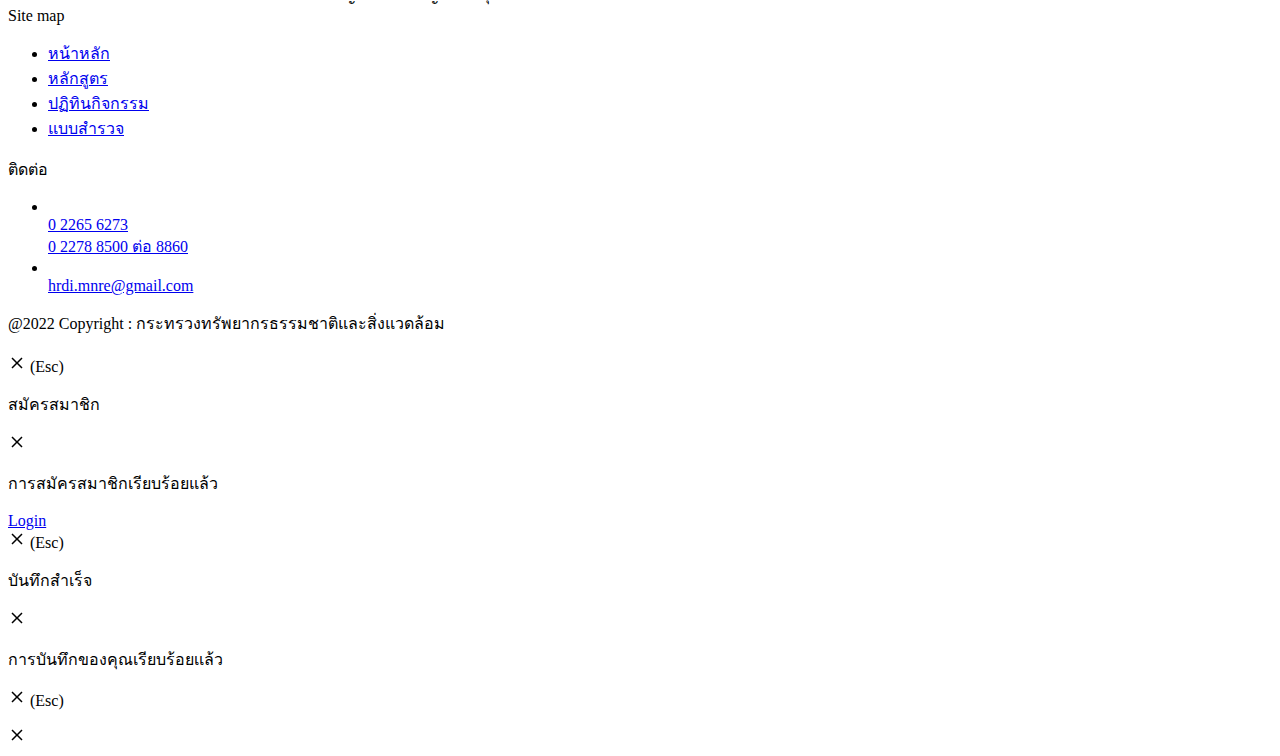
==== commit 831ccf54: "ส่งงาน" ====
--- a/index.html
+++ b/index.html
@@ -194,7 +194,7 @@
 
 
         <section class="site-container">
-            <div class="default-page p-0">
+            <div class="default-page  pt-0">
                 <div class="course-detail-header">
                     <figure class="cover">
                         <img src="https://mnre.plavan.dev/front/template/default/assets/img/upload/Artboard%202.png" alt="" class="img-cover">
@@ -206,322 +206,367 @@
                             <div class="brand">
                                 <img src="assets/img/static/logo.png" alt="">
                             </div>
-                            <h2 class="title">ยืนยันการลงทะเบียนหลักสูตรการฝึกอบรม</h2>
+                            <h2 class="title"><i class="fa fa-check-circle"></i> ยืนยันการลงทะเบียนหลักสูตรการฝึกอบรม</h2>
                         </div>
-                        <div class="body alert alert-success p-4" role="alert">
+                        <div class="alert alert-success p-4 text-center" role="alert">
                             <h4 class="title">
-                                <i class="fa fa-check-circle"></i> โครงการฝึกอบรมร่วมกันหลักสูตร “นักบริหารระดับกลางกระทรวงทรัพยากรธรรมชาติและสิ่งแวดล้อม รุ่นที่ 1”
+                                โครงการฝึกอบรมร่วมกันหลักสูตร “นักบริหารระดับกลางกระทรวงทรัพยากรธรรมชาติและสิ่งแวดล้อม รุ่นที่ 1”
                             </h4>
-                            <p class="sub mt-2 ml-4">
-                                <i class="fa fa-caret-right"></i> ระหว่างวันที่ 15 พ.ย. 64 - 4 ก.พ. 65
+                            <p class="sub mt-2">
+                                <i class="fa fa-calendar-check"></i> ระหว่างวันที่ 15 พ.ย. 64 - 4 ก.พ. 65
                             </p>
                         </div>
-                        <div class="body">
-            
-                            <form id="formConfirmPayment" data-toggle="validator" role="form" class="form-default" method="post">
-                                <div class="block">
-                                    <h3 class="h-title">
-                                        ข้อมูลทั่วไป
-                                    </h3>
-                                    <div class="row">
-                                        <div class="col-md">
-                                            <div class="form-group">
-                                                <label class="control-label">ชื่อ <span class="text-danger">*</span></label>
-                                                <div class="block-control">
-                                                    <input class="form-control" 
-                                                        type="text"
-                                                        id=""
-                                                        name="" 
-                                                        value=""
-                                                        placeholder="โปรดระบุ"
-                                                        data-error="" 
-                                                        required="">
-                                                </div>
-                                            </div>
-                                        </div>
-                                        <div class="col-md">
-                                            <div class="form-group">
-                                                <label class="control-label">นามสกุล <span class="text-danger">*</span></label>
-                                                <div class="block-control">
-                                                    <input class="form-control" 
-                                                        type="text"
-                                                        id=""
-                                                        name="" 
-                                                        value=""
-                                                        placeholder="โปรดระบุ"
-                                                        data-error="" 
-                                                        required="">
-                                                </div>
-                                            </div>
-                                        </div>
-                                    </div>
-                                    <div class="row">
-                                        <div class="col-md">
-                                            <div class="form-group">
-                                                <label class="control-label">หน่วยงาน <span class="text-danger">*</span></label>
-                                                <div class="block-control">
-                                                    <input class="form-control" 
-                                                        type="text"
-                                                        id=""
-                                                        name="" 
-                                                        value=""
-                                                        placeholder="โปรดระบุ"
-                                                        data-error="" 
-                                                        required="">
-                                                </div>
-                                            </div>
-                                        </div>
-                                        <div class="col-md">
-                                            <div class="form-group">
-                                                <label class="control-label">ตำแหน่ง <span class="text-danger">*</span></label>
-                                                <div class="block-control">
-                                                    <input class="form-control" 
-                                                        type="text"
-                                                        id=""
-                                                        name="" 
-                                                        value=""
-                                                        placeholder="โปรดระบุ"
-                                                        data-error="" 
-                                                        required="">
-                                                </div>
-                                            </div>
-                                        </div>
-                                    </div>
-                                    <div class="row">
-                                        <div class="col-md">
-                                            <div class="form-group">
-                                                <label class="control-label">เบอร์โทร <span class="text-danger">*</span></label>
-                                                <div class="block-control">
-                                                    <input class="form-control" 
-                                                        type="tel"
-                                                        id=""
-                                                        name="" 
-                                                        value=""
-                                                        placeholder="โปรดระบุ"
-                                                        data-error="" 
-                                                        required="">
-                                                </div>
-                                            </div>
-                                        </div>
-                                        <div class="col-md">
-                                            <div class="form-group">
-                                                <label class="control-label">อีเมล์ <span class="text-danger">*</span></label>
-                                                <div class="block-control">
-                                                    <input class="form-control" 
-                                                        type="email"
-                                                        id=""
-                                                        name="" 
-                                                        value=""
-                                                        placeholder="โปรดระบุ"
-                                                        data-error="" 
-                                                        required="">
-                                                </div>
-                                            </div>
-                                        </div>
+                        <div class="row">
+                            <div class="col-md-5">
+                                <div class="body">
+                                    <div class="profile-info">
+                                            <div class="user">
+                                                <figure class="cover">
+                                                    <img src="https://mnre.plavan.dev/front/template/default/assets/img/static/noimg.jpg" alt="" class="img-cover">
+                                                </figure>
+                                                <h4 class="title">ขวัญชัย ใจดี</h4>
+                                            </div>
+                                            <div class="menu">
+                                                <ul class="nav-list fluid">
+                                                    <li>
+                                                        <b class="link float-left"><i class="fa fa-home"></i> หน่วยงาน  </b> <a class="link float-right"> การไฟฟ้าส่วนภูมิภาค</a>
+                                                    </li>
+                                                    <li>
+                                                        <b class="link float-left"><i class="fa fa-star"></i> ตำแหน่ง  </b> <a class="link float-right"> เจ้าหน้าที่ฝ่ายประชาสัมพันธ์</a> 
+                                                    </li>
+                                                    <li>
+                                                        <b class="link float-left"><i class="fa fa-phone-square"></i> เบอร์โทร  </b> <a class="link float-right"> 0877745478</a> 
+                                                    </li>
+                                                    <li>
+                                                        <b class="link float-left"><i class="fa fa-envelope"></i> อีเมล์  </b> <a class="link float-right"> เจ้าหน้าที่ฝ่ายประชาสัมพันธ์</a>
+                                                    </li>
+                                                </ul>
+                                            </div>
                                     </div>
                                 </div>
-                                
-                                <div class="block mt-4">
-                                    <h3 class="h-title">
-                                        ที่อยู่สำหรับส่งใบเสร็จรับเงิน
-                                    </h3>
-                                    <div class="row">
-                                        <div class="col-md">
-                                            <div class="form-group">
-                                                <label class="control-label">เลขที่ / ซอย / หมู่บ้าน <span class="text-danger">*</span></label>
-                                                <div class="block-control">
-                                                    <input class="form-control" 
-                                                        type="text"
-                                                        id=""
-                                                        name="" 
-                                                        value=""
-                                                        placeholder="โปรดระบุ"
-                                                        data-error="" 
-                                                        required="">
-                                                </div>
-                                            </div>
-                                        </div>
-                                        <div class="col-md">
-                                            <div class="form-group">
-                                                <label class="control-label">ถนน / อาคาร <span class="text-danger">*</span></label>
-                                                <div class="block-control">
-                                                    <input class="form-control" 
-                                                        type="text"
-                                                        id=""
-                                                        name="" 
-                                                        value=""
-                                                        placeholder="โปรดระบุ"
-                                                        data-error="" 
-                                                        required="">
-                                                </div>
-                                            </div>
-                                        </div>
-                                    </div>
-                                    <div class="row">
-                                        <div class="col-md">
-                                            <div class="form-group">
-                                                <label class="control-label">แขวง (ตำบล) <span class="text-danger">*</span></label>
-                                                <div class="block-control">
-                                                    <select name="" id="" class="select-control has-search" data-placeholder="โปรดระบุ" style="width: 100%;" required="">
-                                                        <option></option>
-                                                        <option value="0">1</option>
-                                                        <option value="1">2</option>
-                                                        <option value="2">3</option>
-                                                    </select>
-                                                </div>
-                                            </div>
-                                        </div>
-                                        <div class="col-md">
-                                            <div class="form-group">
-                                                <label class="control-label">เขต (อำเภอ) <span class="text-danger">*</span></label>
-                                                <div class="block-control">
-                                                    <select name="" id="" class="select-control has-search" data-placeholder="โปรดระบุ" style="width: 100%;" required="">
-                                                        <option></option>
-                                                        <option value="0">1</option>
-                                                        <option value="1">2</option>
-                                                        <option value="2">3</option>
-                                                    </select>
-                                                </div>
-                                            </div>
-                                        </div>
-                                    </div>
-                                    <div class="row">
-                                        <div class="col-md">
-                                            <div class="form-group">
-                                                <label class="control-label">จังหวัด <span class="text-danger">*</span></label>
-                                                <div class="block-control">
-                                                    <select name="" id="" class="select-control has-search" data-placeholder="โปรดระบุ" style="width: 100%;" required="">
-                                                        <option></option>
-                                                        <option value="0">1</option>
-                                                        <option value="1">2</option>
-                                                        <option value="2">3</option>
-                                                    </select>
-                                                </div>
-                                            </div>
-                                        </div>
-                                        <div class="col-md">
-                                            <div class="form-group">
-                                                <label class="control-label">รหัสไปรษณีย์ <span class="text-danger">*</span></label>
-                                                <div class="block-control">
-                                                    <input class="form-control" 
-                                                        type="text"
-                                                        id=""
-                                                        name="" 
-                                                        value=""
-                                                        placeholder="โปรดระบุ"
-                                                        data-error="" 
-                                                        required="">
-                                                </div>
-                                            </div>
-                                        </div>
-                                    </div>
-                                    <div class="form-group pt-2 pb-2 mb-0">
-                                        <div class="checkbox-control">
-                                            <input type="checkbox" name="" id="">
-                                            <div class="icon"></div>
-                                            <div class="title">บันทึกข้อมูลไว้ใช้ครั้งถัดไป</div>
-                                        </div>
-                                    </div>
+                            </div>
+                            <!-- /.col -->
+                            <div class="col-md-7">
+                                <div class="body">
+          
+                                    <form id="formConfirmPayment" data-toggle="validator" role="form" class="form-default" method="post">
+                                        <!-- <div class="block">
+                                            <h3 class="h-title">
+                                                ข้อมูลทั่วไป
+                                            </h3>
+                                            <div class="row">
+                                                <div class="col-md">
+                                                    <div class="form-group">
+                                                        <label class="control-label">ชื่อ <span class="text-danger">*</span></label>
+                                                        <div class="block-control">
+                                                            <input class="form-control" 
+                                                                type="text"
+                                                                id=""
+                                                                name="" 
+                                                                value=""
+                                                                placeholder="โปรดระบุ"
+                                                                data-error="" 
+                                                                required="">
+                                                        </div>
+                                                    </div>
+                                                </div>
+                                                <div class="col-md">
+                                                    <div class="form-group">
+                                                        <label class="control-label">นามสกุล <span class="text-danger">*</span></label>
+                                                        <div class="block-control">
+                                                            <input class="form-control" 
+                                                                type="text"
+                                                                id=""
+                                                                name="" 
+                                                                value=""
+                                                                placeholder="โปรดระบุ"
+                                                                data-error="" 
+                                                                required="">
+                                                        </div>
+                                                    </div>
+                                                </div>
+                                            </div>
+                                            <div class="row">
+                                                <div class="col-md">
+                                                    <div class="form-group">
+                                                        <label class="control-label">หน่วยงาน <span class="text-danger">*</span></label>
+                                                        <div class="block-control">
+                                                            <input class="form-control" 
+                                                                type="text"
+                                                                id=""
+                                                                name="" 
+                                                                value=""
+                                                                placeholder="โปรดระบุ"
+                                                                data-error="" 
+                                                                required="">
+                                                        </div>
+                                                    </div>
+                                                </div>
+                                                <div class="col-md">
+                                                    <div class="form-group">
+                                                        <label class="control-label">ตำแหน่ง <span class="text-danger">*</span></label>
+                                                        <div class="block-control">
+                                                            <input class="form-control" 
+                                                                type="text"
+                                                                id=""
+                                                                name="" 
+                                                                value=""
+                                                                placeholder="โปรดระบุ"
+                                                                data-error="" 
+                                                                required="">
+                                                        </div>
+                                                    </div>
+                                                </div>
+                                            </div>
+                                            <div class="row">
+                                                <div class="col-md">
+                                                    <div class="form-group">
+                                                        <label class="control-label">เบอร์โทร <span class="text-danger">*</span></label>
+                                                        <div class="block-control">
+                                                            <input class="form-control" 
+                                                                type="tel"
+                                                                id=""
+                                                                name="" 
+                                                                value=""
+                                                                placeholder="โปรดระบุ"
+                                                                data-error="" 
+                                                                required="">
+                                                        </div>
+                                                    </div>
+                                                </div>
+                                                <div class="col-md">
+                                                    <div class="form-group">
+                                                        <label class="control-label">อีเมล์ <span class="text-danger">*</span></label>
+                                                        <div class="block-control">
+                                                            <input class="form-control" 
+                                                                type="email"
+                                                                id=""
+                                                                name="" 
+                                                                value=""
+                                                                placeholder="โปรดระบุ"
+                                                                data-error="" 
+                                                                required="">
+                                                        </div>
+                                                    </div>
+                                                </div>
+                                            </div>
+                                        </div> -->
+                                        
+                                        <div class="block">
+
+                                            <!-- ถ้าฟรี -->
+
+                                            <div class="alert alert-success text-center" role="alert">
+                                                <h4 class="title">
+                                                      ไม่มีค่าใช้จ่าย
+                                                </h4>
+                                            </div>
+
+                                            <!-- ถ้าฟรี -->
+                                            <h3 class="h-title">
+                                                ที่อยู่สำหรับส่งใบเสร็จรับเงิน
+                                            </h3>
+                                            <div class="row">
+                                                <div class="col-md">
+                                                    <div class="form-group">
+                                                        <label class="control-label">เลขที่ / ซอย / หมู่บ้าน <span class="text-danger">*</span></label>
+                                                        <div class="block-control">
+                                                            <input class="form-control" 
+                                                                type="text"
+                                                                id=""
+                                                                name="" 
+                                                                value=""
+                                                                placeholder="โปรดระบุ"
+                                                                data-error="" 
+                                                                required="">
+                                                        </div>
+                                                    </div>
+                                                </div>
+                                                <div class="col-md">
+                                                    <div class="form-group">
+                                                        <label class="control-label">ถนน / อาคาร <span class="text-danger">*</span></label>
+                                                        <div class="block-control">
+                                                            <input class="form-control" 
+                                                                type="text"
+                                                                id=""
+                                                                name="" 
+                                                                value=""
+                                                                placeholder="โปรดระบุ"
+                                                                data-error="" 
+                                                                required="">
+                                                        </div>
+                                                    </div>
+                                                </div>
+                                            </div>
+                                            <div class="row">
+                                                <div class="col-md">
+                                                    <div class="form-group">
+                                                        <label class="control-label">แขวง (ตำบล) <span class="text-danger">*</span></label>
+                                                        <div class="block-control">
+                                                            <select name="" id="" class="select-control has-search" data-placeholder="โปรดระบุ" style="width: 100%;" required="">
+                                                                <option></option>
+                                                                <option value="0">1</option>
+                                                                <option value="1">2</option>
+                                                                <option value="2">3</option>
+                                                            </select>
+                                                        </div>
+                                                    </div>
+                                                </div>
+                                                <div class="col-md">
+                                                    <div class="form-group">
+                                                        <label class="control-label">เขต (อำเภอ) <span class="text-danger">*</span></label>
+                                                        <div class="block-control">
+                                                            <select name="" id="" class="select-control has-search" data-placeholder="โปรดระบุ" style="width: 100%;" required="">
+                                                                <option></option>
+                                                                <option value="0">1</option>
+                                                                <option value="1">2</option>
+                                                                <option value="2">3</option>
+                                                            </select>
+                                                        </div>
+                                                    </div>
+                                                </div>
+                                            </div>
+                                            <div class="row">
+                                                <div class="col-md">
+                                                    <div class="form-group">
+                                                        <label class="control-label">จังหวัด <span class="text-danger">*</span></label>
+                                                        <div class="block-control">
+                                                            <select name="" id="" class="select-control has-search" data-placeholder="โปรดระบุ" style="width: 100%;" required="">
+                                                                <option></option>
+                                                                <option value="0">1</option>
+                                                                <option value="1">2</option>
+                                                                <option value="2">3</option>
+                                                            </select>
+                                                        </div>
+                                                    </div>
+                                                </div>
+                                                <div class="col-md">
+                                                    <div class="form-group">
+                                                        <label class="control-label">รหัสไปรษณีย์ <span class="text-danger">*</span></label>
+                                                        <div class="block-control">
+                                                            <input class="form-control" 
+                                                                type="text"
+                                                                id=""
+                                                                name="" 
+                                                                value=""
+                                                                placeholder="โปรดระบุ"
+                                                                data-error="" 
+                                                                required="">
+                                                        </div>
+                                                    </div>
+                                                </div>
+                                            </div>
+                                            <div class="form-group pt-2 pb-2 mb-0">
+                                                <div class="checkbox-control">
+                                                    <input type="checkbox" name="" id="">
+                                                    <div class="icon"></div>
+                                                    <div class="title">บันทึกข้อมูลไว้ใช้ครั้งถัดไป</div>
+                                                </div>
+                                            </div>
+                                        </div>
+        
+                                        <div class="block mt-4">
+                                            <h3 class="h-title">
+                                                ข้อมูลการชำระเงิน
+                                            </h3>
+                                            <div class="row">
+                                                <div class="col-md">
+                                                    <div class="form-group">
+                                                        <label class="control-label">สำเนาบัตรประชาชน <span class="text-danger">*</span></label>
+                                                        <div class="block-control">
+                                                            <div class="custom-file">
+                                                                <input type="file" class="form-control custom-file-input" required>
+                                                                <label class="custom-file-label">No file choosen</label>
+                                                            </div>
+                                                        </div>
+                                                    </div>
+                                                </div>
+                                                <div class="col-md">
+                                                    <div class="form-group">
+                                                        <label class="control-label">ใบอนุมัติเข้ารับการฝึกอบรม <span class="text-danger">*</span></label>
+                                                        <div class="block-control">
+                                                            <div class="custom-file">
+                                                                <input type="file" class="form-control custom-file-input" required>
+                                                                <label class="custom-file-label">No file choosen</label>
+                                                            </div>
+                                                        </div>
+                                                    </div>
+                                                </div>
+                                            </div>
+                                            <div class="row">
+                                                <div class="col-md">
+                                                    <div class="form-group">
+                                                        <label class="control-label">จำนวนเงินที่โอน <span class="text-danger">*</span></label>
+                                                        <div class="block-control">
+                                                            <input class="form-control" 
+                                                                type="text"
+                                                                id=""
+                                                                name="" 
+                                                                value=""
+                                                                placeholder="โปรดระบุ"
+                                                                data-error="" 
+                                                                required="">
+                                                        </div>
+                                                    </div>
+                                                </div>
+                                                <div class="col-md">
+                                                    <div class="form-group">
+                                                        <label class="control-label">วันที่โอน <span class="text-danger">*</span></label>
+                                                        <div class="block-control has-icon">
+                                                            <span class="feather icon-calendar icon"></span>
+                                                            <input class="form-control datepicker" 
+                                                                type="text"
+                                                                id=""
+                                                                name="" 
+                                                                value=""
+                                                                placeholder="โปรดระบุ"
+                                                                data-error="" 
+                                                                required="">
+                                                        </div>
+                                                    </div>
+                                                </div>
+                                            </div>
+                                            <div class="row">
+                                                <div class="col-md">
+                                                    <div class="form-group">
+                                                        <label class="control-label">เวลาที่โอน <span class="text-danger">*</span></label>
+                                                        <div class="block-control">
+                                                            <input class="form-control" 
+                                                                type="text"
+                                                                id=""
+                                                                name="" 
+                                                                value=""
+                                                                placeholder="โปรดระบุ"
+                                                                data-error="" 
+                                                                required="">
+                                                        </div>
+                                                    </div>
+                                                </div>
+                                                <div class="col-md">
+                                                    <div class="form-group">
+                                                        <label class="control-label">หลักฐานการโอน <span class="text-danger">*</span></label>
+                                                        <div class="block-control">
+                                                            <div class="custom-file">
+                                                                <input type="file" class="form-control custom-file-input" required>
+                                                                <label class="custom-file-label">No file choosen</label>
+                                                            </div>
+                                                        </div>
+                                                    </div>
+                                                </div>
+                                            </div>
+                                        </div>
+        
+                                        <div class="form-group pt-4 mb-0 text-center">
+                                            <button type="submit" class="btn btn-primary">
+                                                ยืนยันการลงทะเบียน
+                                            </button>
+                                        </div>
+                                    </form>
                                 </div>
-
-                                <div class="block mt-4">
-                                    <h3 class="h-title">
-                                        ข้อมูลการชำระเงิน
-                                    </h3>
-                                    <div class="row">
-                                        <div class="col-md">
-                                            <div class="form-group">
-                                                <label class="control-label">สำเนาบัตรประชาชน <span class="text-danger">*</span></label>
-                                                <div class="block-control">
-                                                    <div class="custom-file">
-                                                        <input type="file" class="form-control custom-file-input" required>
-                                                        <label class="custom-file-label">No file choosen</label>
-                                                    </div>
-                                                </div>
-                                            </div>
-                                        </div>
-                                        <div class="col-md">
-                                            <div class="form-group">
-                                                <label class="control-label">ใบอนุมัติเข้ารับการฝึกอบรม <span class="text-danger">*</span></label>
-                                                <div class="block-control">
-                                                    <div class="custom-file">
-                                                        <input type="file" class="form-control custom-file-input" required>
-                                                        <label class="custom-file-label">No file choosen</label>
-                                                    </div>
-                                                </div>
-                                            </div>
-                                        </div>
-                                    </div>
-                                    <div class="row">
-                                        <div class="col-md">
-                                            <div class="form-group">
-                                                <label class="control-label">จำนวนเงินที่โอน <span class="text-danger">*</span></label>
-                                                <div class="block-control">
-                                                    <input class="form-control" 
-                                                        type="text"
-                                                        id=""
-                                                        name="" 
-                                                        value=""
-                                                        placeholder="โปรดระบุ"
-                                                        data-error="" 
-                                                        required="">
-                                                </div>
-                                            </div>
-                                        </div>
-                                        <div class="col-md">
-                                            <div class="form-group">
-                                                <label class="control-label">วันที่โอน <span class="text-danger">*</span></label>
-                                                <div class="block-control has-icon">
-                                                    <span class="feather icon-calendar icon"></span>
-                                                    <input class="form-control datepicker" 
-                                                        type="text"
-                                                        id=""
-                                                        name="" 
-                                                        value=""
-                                                        placeholder="โปรดระบุ"
-                                                        data-error="" 
-                                                        required="">
-                                                </div>
-                                            </div>
-                                        </div>
-                                    </div>
-                                    <div class="row">
-                                        <div class="col-md">
-                                            <div class="form-group">
-                                                <label class="control-label">เวลาที่โอน <span class="text-danger">*</span></label>
-                                                <div class="block-control">
-                                                    <input class="form-control" 
-                                                        type="text"
-                                                        id=""
-                                                        name="" 
-                                                        value=""
-                                                        placeholder="โปรดระบุ"
-                                                        data-error="" 
-                                                        required="">
-                                                </div>
-                                            </div>
-                                        </div>
-                                        <div class="col-md">
-                                            <div class="form-group">
-                                                <label class="control-label">หลักฐานการโอน <span class="text-danger">*</span></label>
-                                                <div class="block-control">
-                                                    <div class="custom-file">
-                                                        <input type="file" class="form-control custom-file-input" required>
-                                                        <label class="custom-file-label">No file choosen</label>
-                                                    </div>
-                                                </div>
-                                            </div>
-                                        </div>
-                                    </div>
-                                </div>
-
-                                <div class="form-group pt-4 mb-0">
-                                    <button type="submit" class="btn btn-primary">
-                                        ยืนยันการลงทะเบียน
-                                    </button>
-                                </div>
-                            </form>
-                        </div>
+                            </div>
+                            <!-- /.col -->
+                          </div>
+ 
                     </div>
                 </div>
             </div>
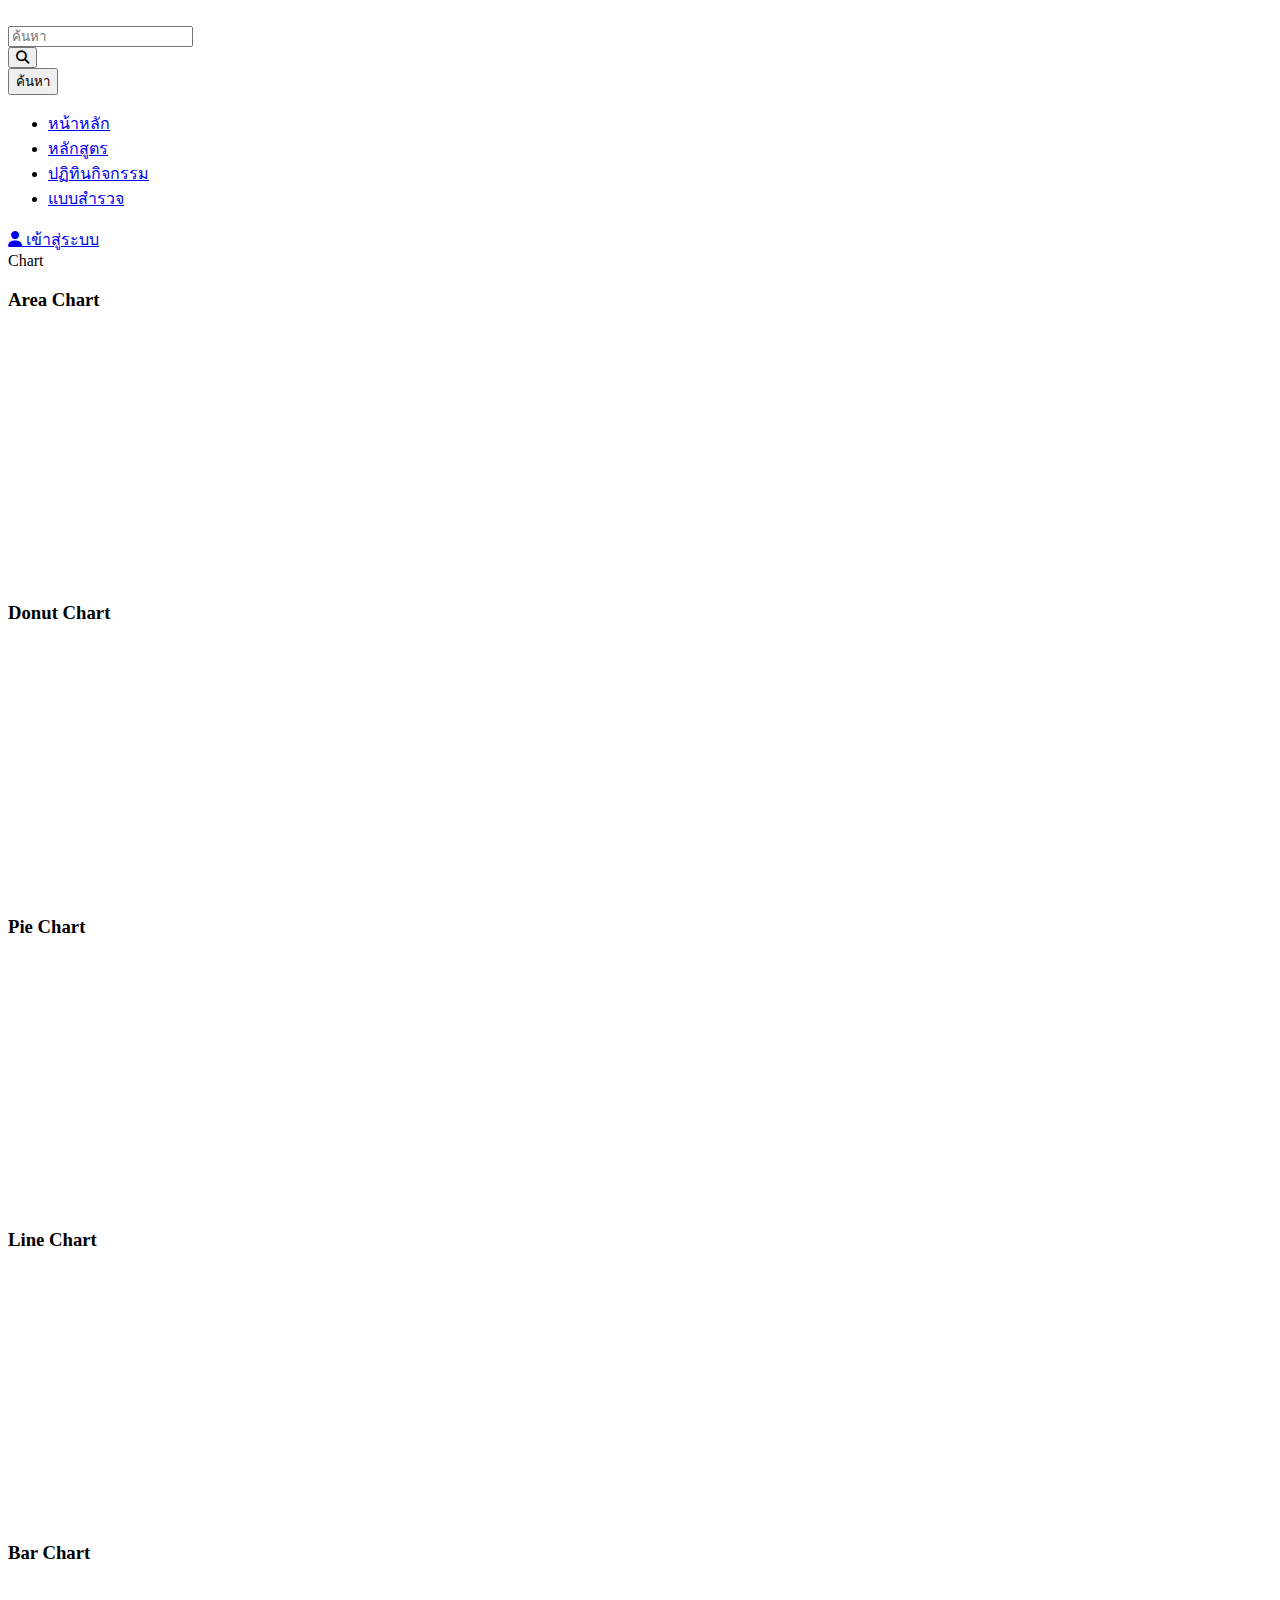
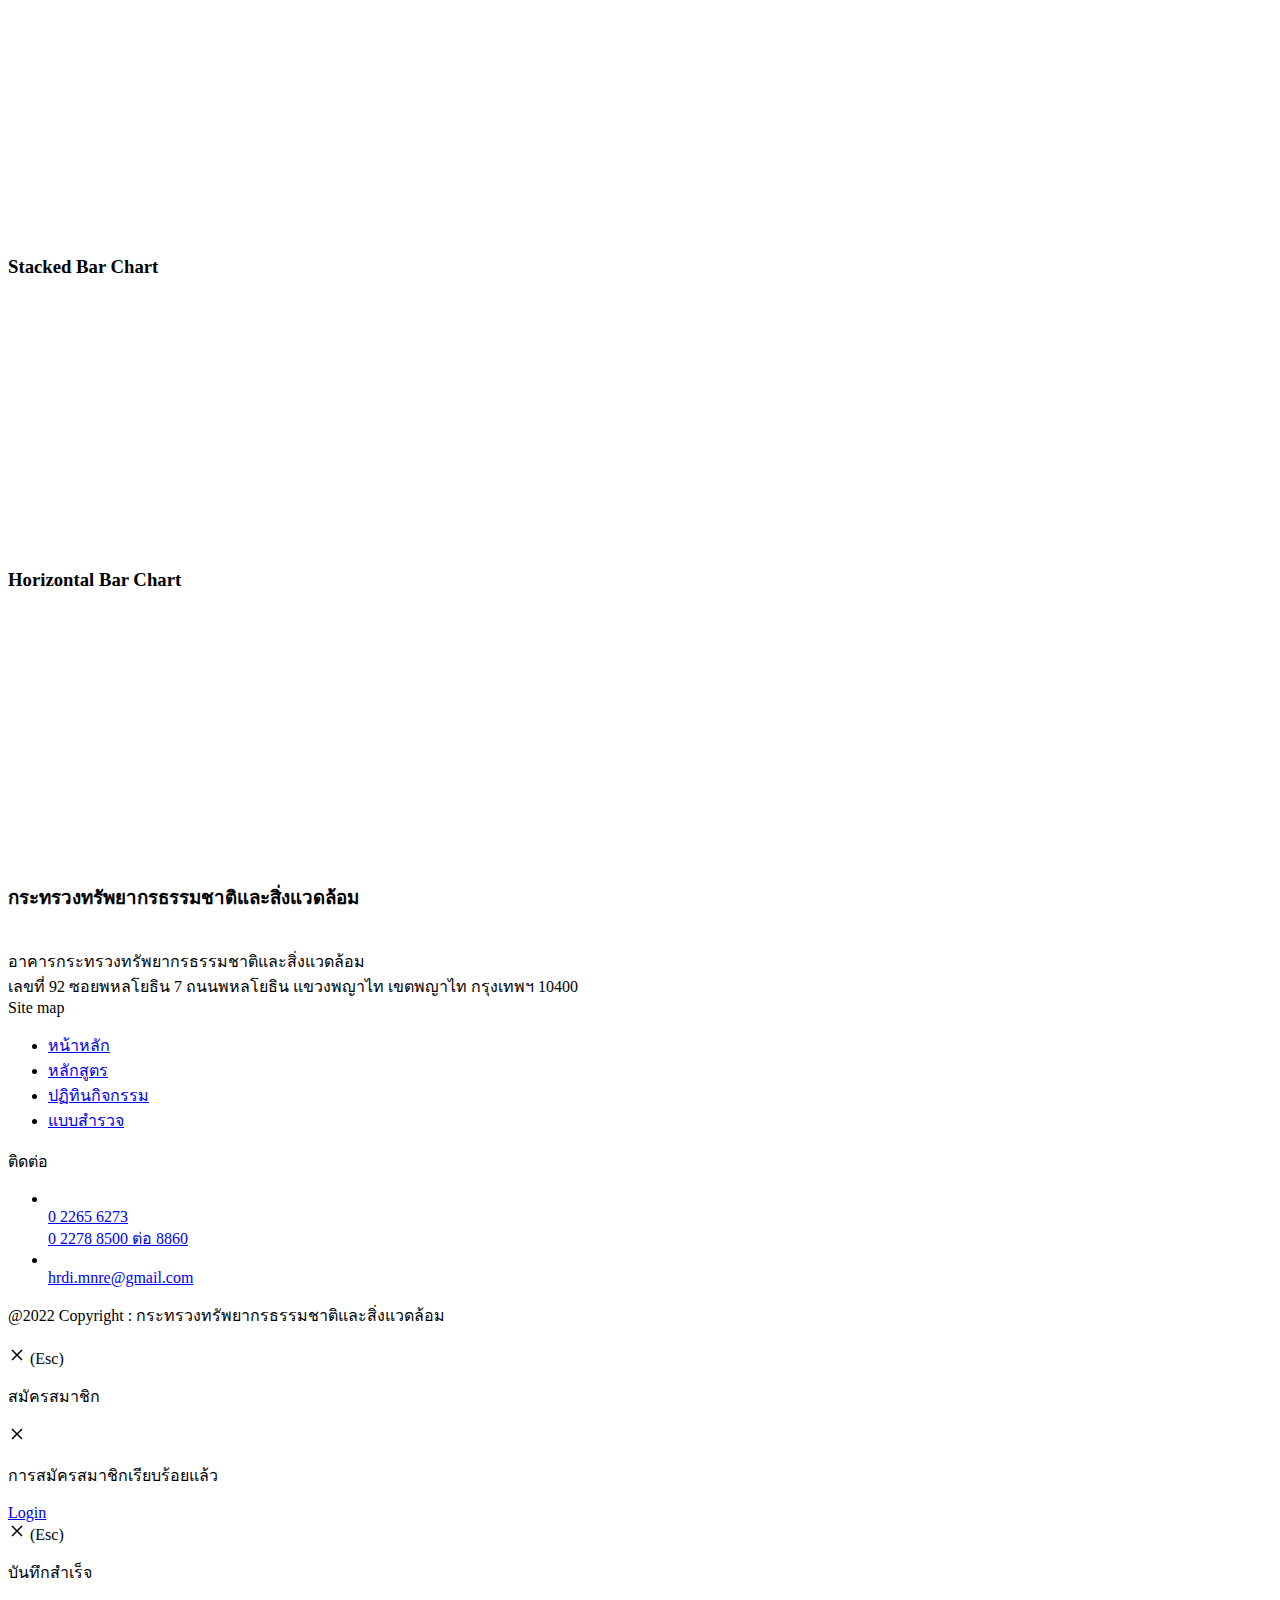
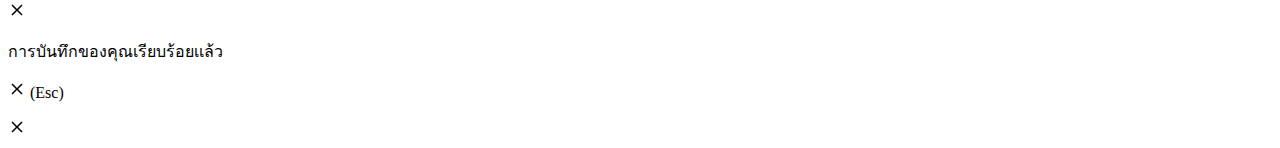
==== commit 89e134c9: "chart" ====
--- a/index.html
+++ b/index.html
@@ -190,393 +190,121 @@
 
 
 
-
-
-
         <section class="site-container">
-            <div class="default-page  pt-0">
-                <div class="course-detail-header">
-                    <figure class="cover">
-                        <img src="https://mnre.plavan.dev/front/template/default/assets/img/upload/Artboard%202.png" alt="" class="img-cover">
-                    </figure>
-                </div>
+            <div class="auth-page">
                 <div class="container">
-                    <div class="course-payment">
-                        <div class="header">
-                            <div class="brand">
-                                <img src="assets/img/static/logo.png" alt="">
-                            </div>
-                            <h2 class="title"><i class="fa fa-check-circle"></i> ยืนยันการลงทะเบียนหลักสูตรการฝึกอบรม</h2>
-                        </div>
-                        <div class="alert alert-success p-4 text-center" role="alert">
-                            <h4 class="title">
-                                โครงการฝึกอบรมร่วมกันหลักสูตร “นักบริหารระดับกลางกระทรวงทรัพยากรธรรมชาติและสิ่งแวดล้อม รุ่นที่ 1”
-                            </h4>
-                            <p class="sub mt-2">
-                                <i class="fa fa-calendar-check"></i> ระหว่างวันที่ 15 พ.ย. 64 - 4 ก.พ. 65
-                            </p>
+                        <div class="h-title typo-lg fw-medium text-center">
+                            Chart
                         </div>
                         <div class="row">
-                            <div class="col-md-5">
-                                <div class="body">
-                                    <div class="profile-info">
-                                            <div class="user">
-                                                <figure class="cover">
-                                                    <img src="https://mnre.plavan.dev/front/template/default/assets/img/static/noimg.jpg" alt="" class="img-cover">
-                                                </figure>
-                                                <h4 class="title">ขวัญชัย ใจดี</h4>
-                                            </div>
-                                            <div class="menu">
-                                                <ul class="nav-list fluid">
-                                                    <li>
-                                                        <b class="link float-left"><i class="fa fa-home"></i> หน่วยงาน  </b> <a class="link float-right"> การไฟฟ้าส่วนภูมิภาค</a>
-                                                    </li>
-                                                    <li>
-                                                        <b class="link float-left"><i class="fa fa-star"></i> ตำแหน่ง  </b> <a class="link float-right"> เจ้าหน้าที่ฝ่ายประชาสัมพันธ์</a> 
-                                                    </li>
-                                                    <li>
-                                                        <b class="link float-left"><i class="fa fa-phone-square"></i> เบอร์โทร  </b> <a class="link float-right"> 0877745478</a> 
-                                                    </li>
-                                                    <li>
-                                                        <b class="link float-left"><i class="fa fa-envelope"></i> อีเมล์  </b> <a class="link float-right"> เจ้าหน้าที่ฝ่ายประชาสัมพันธ์</a>
-                                                    </li>
-                                                </ul>
-                                            </div>
-                                    </div>
-                                </div>
+                            <div class="col-md-6">
+                              <!-- AREA CHART -->
+                              <div class="card mt-5">
+                                <div class="card-header">
+                                  <h3 class="card-title">Area Chart</h3>
+                                </div>
+                                <div class="card-body">
+                                  <div class="chart">
+                                    <canvas id="areaChart" style="min-height: 250px; height: 250px; max-height: 250px; max-width: 100%;"></canvas>
+                                  </div>
+                                </div>
+                                <!-- /.card-body -->
+                              </div>
+                              <!-- /.card -->
+                  
+                              <!-- DONUT CHART -->
+                              <div class="card mt-5">
+                                <div class="card-header">
+                                  <h3 class="card-title">Donut Chart</h3>
+                                </div>
+                                <div class="card-body">
+                                  <canvas id="donutChart" style="min-height: 250px; height: 250px; max-height: 250px; max-width: 100%;"></canvas>
+                                </div>
+                                <!-- /.card-body -->
+                              </div>
+                              <!-- /.card -->
+                  
+                              <!-- PIE CHART -->
+                              <div class="card mt-5">
+                                <div class="card-header">
+                                  <h3 class="card-title">Pie Chart</h3>
+                                </div>
+                                <div class="card-body">
+                                  <canvas id="pieChart" style="min-height: 250px; height: 250px; max-height: 250px; max-width: 100%;"></canvas>
+                                </div>
+                                <!-- /.card-body -->
+                              </div>
+                              <!-- /.card -->
+                  
                             </div>
-                            <!-- /.col -->
-                            <div class="col-md-7">
-                                <div class="body">
+                            <!-- /.col (LEFT) -->
+                            <div class="col-md-6">
+                              <!-- LINE CHART -->
+                              <div class="card mt-5">
+                                <div class="card-header">
+                                  <h3 class="card-title">Line Chart</h3>
+                                </div>
+                                <div class="card-body">
+                                  <div class="chart">
+                                    <canvas id="lineChart" style="min-height: 250px; height: 250px; max-height: 250px; max-width: 100%;"></canvas>
+                                  </div>
+                                </div>
+                                <!-- /.card-body -->
+                              </div>
+                              <!-- /.card -->
+                  
+                              <!-- BAR CHART -->
+                              <div class="card mt-5">
+                                <div class="card-header">
+                                  <h3 class="card-title">Bar Chart</h3>
+                                </div>
+                                <div class="card-body">
+                                  <div class="chart">
+                                    <canvas id="barChart" style="min-height: 250px; height: 250px; max-height: 250px; max-width: 100%;"></canvas>
+                                  </div>
+                                </div>
+                                <!-- /.card-body -->
+                              </div>
+                              <!-- /.card -->
+                  
+                              <!-- STACKED BAR CHART -->
+                              <div class="card mt-5">
+                                <div class="card-header">
+                                  <h3 class="card-title">Stacked Bar Chart</h3>
+                                </div>
+                                <div class="card-body">
+                                  <div class="chart">
+                                    <canvas id="stackedBarChart" style="min-height: 250px; height: 250px; max-height: 250px; max-width: 100%;"></canvas>
+                                  </div>
+                                </div>
+                                <!-- /.card-body -->
+                              </div>
+                              <!-- /.card -->
+
+                                <!-- STACKED BAR CHART -->
+                                <div class="card mt-5">
+                                    <div class="card-header">
+                                        <h3 class="card-title">Horizontal Bar Chart</h3>
+                                    </div>
+                                    <div class="card-body">
+                                        <div class="chart">
+                                        <canvas id="horizontalBarChart" style="min-height: 250px; height: 250px; max-height: 250px; max-width: 100%;"></canvas>
+                                        </div>
+                                    </div>
+                                    <!-- /.card-body -->
+                                    </div>
+                                    <!-- /.card -->
+                            </div>
+                            <!-- /.col (RIGHT) -->
+                          </div>
+                </div>
+            </div>
+        </section>
+        
+        </div>
+
+
           
-                                    <form id="formConfirmPayment" data-toggle="validator" role="form" class="form-default" method="post">
-                                        <!-- <div class="block">
-                                            <h3 class="h-title">
-                                                ข้อมูลทั่วไป
-                                            </h3>
-                                            <div class="row">
-                                                <div class="col-md">
-                                                    <div class="form-group">
-                                                        <label class="control-label">ชื่อ <span class="text-danger">*</span></label>
-                                                        <div class="block-control">
-                                                            <input class="form-control" 
-                                                                type="text"
-                                                                id=""
-                                                                name="" 
-                                                                value=""
-                                                                placeholder="โปรดระบุ"
-                                                                data-error="" 
-                                                                required="">
-                                                        </div>
-                                                    </div>
-                                                </div>
-                                                <div class="col-md">
-                                                    <div class="form-group">
-                                                        <label class="control-label">นามสกุล <span class="text-danger">*</span></label>
-                                                        <div class="block-control">
-                                                            <input class="form-control" 
-                                                                type="text"
-                                                                id=""
-                                                                name="" 
-                                                                value=""
-                                                                placeholder="โปรดระบุ"
-                                                                data-error="" 
-                                                                required="">
-                                                        </div>
-                                                    </div>
-                                                </div>
-                                            </div>
-                                            <div class="row">
-                                                <div class="col-md">
-                                                    <div class="form-group">
-                                                        <label class="control-label">หน่วยงาน <span class="text-danger">*</span></label>
-                                                        <div class="block-control">
-                                                            <input class="form-control" 
-                                                                type="text"
-                                                                id=""
-                                                                name="" 
-                                                                value=""
-                                                                placeholder="โปรดระบุ"
-                                                                data-error="" 
-                                                                required="">
-                                                        </div>
-                                                    </div>
-                                                </div>
-                                                <div class="col-md">
-                                                    <div class="form-group">
-                                                        <label class="control-label">ตำแหน่ง <span class="text-danger">*</span></label>
-                                                        <div class="block-control">
-                                                            <input class="form-control" 
-                                                                type="text"
-                                                                id=""
-                                                                name="" 
-                                                                value=""
-                                                                placeholder="โปรดระบุ"
-                                                                data-error="" 
-                                                                required="">
-                                                        </div>
-                                                    </div>
-                                                </div>
-                                            </div>
-                                            <div class="row">
-                                                <div class="col-md">
-                                                    <div class="form-group">
-                                                        <label class="control-label">เบอร์โทร <span class="text-danger">*</span></label>
-                                                        <div class="block-control">
-                                                            <input class="form-control" 
-                                                                type="tel"
-                                                                id=""
-                                                                name="" 
-                                                                value=""
-                                                                placeholder="โปรดระบุ"
-                                                                data-error="" 
-                                                                required="">
-                                                        </div>
-                                                    </div>
-                                                </div>
-                                                <div class="col-md">
-                                                    <div class="form-group">
-                                                        <label class="control-label">อีเมล์ <span class="text-danger">*</span></label>
-                                                        <div class="block-control">
-                                                            <input class="form-control" 
-                                                                type="email"
-                                                                id=""
-                                                                name="" 
-                                                                value=""
-                                                                placeholder="โปรดระบุ"
-                                                                data-error="" 
-                                                                required="">
-                                                        </div>
-                                                    </div>
-                                                </div>
-                                            </div>
-                                        </div> -->
-                                        
-                                        <div class="block">
-
-                                            <!-- ถ้าฟรี -->
-
-                                            <div class="alert alert-success text-center" role="alert">
-                                                <h4 class="title">
-                                                      ไม่มีค่าใช้จ่าย
-                                                </h4>
-                                            </div>
-
-                                            <!-- ถ้าฟรี -->
-                                            <h3 class="h-title">
-                                                ที่อยู่สำหรับส่งใบเสร็จรับเงิน
-                                            </h3>
-                                            <div class="row">
-                                                <div class="col-md">
-                                                    <div class="form-group">
-                                                        <label class="control-label">เลขที่ / ซอย / หมู่บ้าน <span class="text-danger">*</span></label>
-                                                        <div class="block-control">
-                                                            <input class="form-control" 
-                                                                type="text"
-                                                                id=""
-                                                                name="" 
-                                                                value=""
-                                                                placeholder="โปรดระบุ"
-                                                                data-error="" 
-                                                                required="">
-                                                        </div>
-                                                    </div>
-                                                </div>
-                                                <div class="col-md">
-                                                    <div class="form-group">
-                                                        <label class="control-label">ถนน / อาคาร <span class="text-danger">*</span></label>
-                                                        <div class="block-control">
-                                                            <input class="form-control" 
-                                                                type="text"
-                                                                id=""
-                                                                name="" 
-                                                                value=""
-                                                                placeholder="โปรดระบุ"
-                                                                data-error="" 
-                                                                required="">
-                                                        </div>
-                                                    </div>
-                                                </div>
-                                            </div>
-                                            <div class="row">
-                                                <div class="col-md">
-                                                    <div class="form-group">
-                                                        <label class="control-label">แขวง (ตำบล) <span class="text-danger">*</span></label>
-                                                        <div class="block-control">
-                                                            <select name="" id="" class="select-control has-search" data-placeholder="โปรดระบุ" style="width: 100%;" required="">
-                                                                <option></option>
-                                                                <option value="0">1</option>
-                                                                <option value="1">2</option>
-                                                                <option value="2">3</option>
-                                                            </select>
-                                                        </div>
-                                                    </div>
-                                                </div>
-                                                <div class="col-md">
-                                                    <div class="form-group">
-                                                        <label class="control-label">เขต (อำเภอ) <span class="text-danger">*</span></label>
-                                                        <div class="block-control">
-                                                            <select name="" id="" class="select-control has-search" data-placeholder="โปรดระบุ" style="width: 100%;" required="">
-                                                                <option></option>
-                                                                <option value="0">1</option>
-                                                                <option value="1">2</option>
-                                                                <option value="2">3</option>
-                                                            </select>
-                                                        </div>
-                                                    </div>
-                                                </div>
-                                            </div>
-                                            <div class="row">
-                                                <div class="col-md">
-                                                    <div class="form-group">
-                                                        <label class="control-label">จังหวัด <span class="text-danger">*</span></label>
-                                                        <div class="block-control">
-                                                            <select name="" id="" class="select-control has-search" data-placeholder="โปรดระบุ" style="width: 100%;" required="">
-                                                                <option></option>
-                                                                <option value="0">1</option>
-                                                                <option value="1">2</option>
-                                                                <option value="2">3</option>
-                                                            </select>
-                                                        </div>
-                                                    </div>
-                                                </div>
-                                                <div class="col-md">
-                                                    <div class="form-group">
-                                                        <label class="control-label">รหัสไปรษณีย์ <span class="text-danger">*</span></label>
-                                                        <div class="block-control">
-                                                            <input class="form-control" 
-                                                                type="text"
-                                                                id=""
-                                                                name="" 
-                                                                value=""
-                                                                placeholder="โปรดระบุ"
-                                                                data-error="" 
-                                                                required="">
-                                                        </div>
-                                                    </div>
-                                                </div>
-                                            </div>
-                                            <div class="form-group pt-2 pb-2 mb-0">
-                                                <div class="checkbox-control">
-                                                    <input type="checkbox" name="" id="">
-                                                    <div class="icon"></div>
-                                                    <div class="title">บันทึกข้อมูลไว้ใช้ครั้งถัดไป</div>
-                                                </div>
-                                            </div>
-                                        </div>
-        
-                                        <div class="block mt-4">
-                                            <h3 class="h-title">
-                                                ข้อมูลการชำระเงิน
-                                            </h3>
-                                            <div class="row">
-                                                <div class="col-md">
-                                                    <div class="form-group">
-                                                        <label class="control-label">สำเนาบัตรประชาชน <span class="text-danger">*</span></label>
-                                                        <div class="block-control">
-                                                            <div class="custom-file">
-                                                                <input type="file" class="form-control custom-file-input" required>
-                                                                <label class="custom-file-label">No file choosen</label>
-                                                            </div>
-                                                        </div>
-                                                    </div>
-                                                </div>
-                                                <div class="col-md">
-                                                    <div class="form-group">
-                                                        <label class="control-label">ใบอนุมัติเข้ารับการฝึกอบรม <span class="text-danger">*</span></label>
-                                                        <div class="block-control">
-                                                            <div class="custom-file">
-                                                                <input type="file" class="form-control custom-file-input" required>
-                                                                <label class="custom-file-label">No file choosen</label>
-                                                            </div>
-                                                        </div>
-                                                    </div>
-                                                </div>
-                                            </div>
-                                            <div class="row">
-                                                <div class="col-md">
-                                                    <div class="form-group">
-                                                        <label class="control-label">จำนวนเงินที่โอน <span class="text-danger">*</span></label>
-                                                        <div class="block-control">
-                                                            <input class="form-control" 
-                                                                type="text"
-                                                                id=""
-                                                                name="" 
-                                                                value=""
-                                                                placeholder="โปรดระบุ"
-                                                                data-error="" 
-                                                                required="">
-                                                        </div>
-                                                    </div>
-                                                </div>
-                                                <div class="col-md">
-                                                    <div class="form-group">
-                                                        <label class="control-label">วันที่โอน <span class="text-danger">*</span></label>
-                                                        <div class="block-control has-icon">
-                                                            <span class="feather icon-calendar icon"></span>
-                                                            <input class="form-control datepicker" 
-                                                                type="text"
-                                                                id=""
-                                                                name="" 
-                                                                value=""
-                                                                placeholder="โปรดระบุ"
-                                                                data-error="" 
-                                                                required="">
-                                                        </div>
-                                                    </div>
-                                                </div>
-                                            </div>
-                                            <div class="row">
-                                                <div class="col-md">
-                                                    <div class="form-group">
-                                                        <label class="control-label">เวลาที่โอน <span class="text-danger">*</span></label>
-                                                        <div class="block-control">
-                                                            <input class="form-control" 
-                                                                type="text"
-                                                                id=""
-                                                                name="" 
-                                                                value=""
-                                                                placeholder="โปรดระบุ"
-                                                                data-error="" 
-                                                                required="">
-                                                        </div>
-                                                    </div>
-                                                </div>
-                                                <div class="col-md">
-                                                    <div class="form-group">
-                                                        <label class="control-label">หลักฐานการโอน <span class="text-danger">*</span></label>
-                                                        <div class="block-control">
-                                                            <div class="custom-file">
-                                                                <input type="file" class="form-control custom-file-input" required>
-                                                                <label class="custom-file-label">No file choosen</label>
-                                                            </div>
-                                                        </div>
-                                                    </div>
-                                                </div>
-                                            </div>
-                                        </div>
-        
-                                        <div class="form-group pt-4 mb-0 text-center">
-                                            <button type="submit" class="btn btn-primary">
-                                                ยืนยันการลงทะเบียน
-                                            </button>
-                                        </div>
-                                    </form>
-                                </div>
-                            </div>
-                            <!-- /.col -->
-                          </div>
- 
-                    </div>
-                </div>
-            </div>
-        </section>
-    </div>
-
-
-
-
-
 
 
     <!-- /////////////////////// -->
@@ -942,4 +670,242 @@
 
 
 <!-- Global site tag (gtag.js) - Google Analytics -->
-<script async src="https://www.googletagmanager.com/gtag/js?id=G-ZX7KT2YYD3"></script>+<script async src="https://www.googletagmanager.com/gtag/js?id=G-ZX7KT2YYD3"></script>
+<script>
+    $(function () {
+      /* ChartJS
+       * -------
+       * Here we will create a few charts using ChartJS
+       */
+  
+      //--------------
+      //- AREA CHART -
+      //--------------
+  
+      // Get context with jQuery - using jQuery's .get() method.
+      var areaChartCanvas = $('#areaChart').get(0).getContext('2d')
+  
+      var areaChartData = {
+        labels  : ['January', 'February', 'March', 'April', 'May', 'June', 'July'],
+        datasets: [
+          {
+            label               : 'Digital Goods',
+            backgroundColor     : 'rgba(60,141,188,0.9)',
+            borderColor         : 'rgba(60,141,188,0.8)',
+            pointRadius          : false,
+            pointColor          : '#3b8bba',
+            pointStrokeColor    : 'rgba(60,141,188,1)',
+            pointHighlightFill  : '#fff',
+            pointHighlightStroke: 'rgba(60,141,188,1)',
+            data                : [28, 48, 40, 19, 86, 27, 90]
+          },
+          {
+            label               : 'Electronics',
+            backgroundColor     : 'rgba(210, 214, 222, 1)',
+            borderColor         : 'rgba(210, 214, 222, 1)',
+            pointRadius         : false,
+            pointColor          : 'rgba(210, 214, 222, 1)',
+            pointStrokeColor    : '#c1c7d1',
+            pointHighlightFill  : '#fff',
+            pointHighlightStroke: 'rgba(220,220,220,1)',
+            data                : [65, 59, 80, 81, 56, 55, 40]
+          },
+        ]
+      }
+
+  
+      var areaChartOptions = {
+        maintainAspectRatio : false,
+        responsive : true,
+        legend: {
+          display: false
+        },
+        scales: {
+          xAxes: [{
+            gridLines : {
+              display : false,
+            }
+          }],
+          yAxes: [{
+            gridLines : {
+              display : false,
+            }
+          }]
+        }
+      }
+  
+      // This will get the first returned node in the jQuery collection.
+      var areaChart       = new Chart(areaChartCanvas, { 
+        type: 'line',
+        data: areaChartData, 
+        options: areaChartOptions
+      })
+  
+      //-------------
+      //- LINE CHART -
+      //--------------
+      var lineChartCanvas = $('#lineChart').get(0).getContext('2d')
+      var lineChartOptions = jQuery.extend(true, {}, areaChartOptions)
+      var lineChartData = jQuery.extend(true, {}, areaChartData)
+      lineChartData.datasets[0].fill = false;
+      lineChartData.datasets[1].fill = false;
+      lineChartOptions.datasetFill = false
+  
+      var lineChart = new Chart(lineChartCanvas, { 
+        type: 'line',
+        data: lineChartData, 
+        options: lineChartOptions
+      })
+  
+      //-------------
+      //- DONUT CHART -
+      //-------------
+      // Get context with jQuery - using jQuery's .get() method.
+      var donutChartCanvas = $('#donutChart').get(0).getContext('2d')
+      var donutData        = {
+        labels: [
+            'Chrome', 
+            'IE',
+            'FireFox', 
+            'Safari', 
+            'Opera', 
+            'Navigator', 
+        ],
+        datasets: [
+          {
+            data: [700,500,400,600,300,100],
+            backgroundColor : ['#f56954', '#00a65a', '#f39c12', '#00c0ef', '#3c8dbc', '#d2d6de'],
+          }
+        ]
+      }
+      var donutOptions     = {
+        maintainAspectRatio : false,
+        responsive : true,
+      }
+      //Create pie or douhnut chart
+      // You can switch between pie and douhnut using the method below.
+      var donutChart = new Chart(donutChartCanvas, {
+        type: 'doughnut',
+        data: donutData,
+        options: donutOptions      
+      })
+  
+      //-------------
+      //- PIE CHART -
+      //-------------
+      // Get context with jQuery - using jQuery's .get() method.
+      var pieChartCanvas = $('#pieChart').get(0).getContext('2d')
+      var pieData        = donutData;
+      var pieOptions     = {
+        maintainAspectRatio : false,
+        responsive : true,
+      }
+      //Create pie or douhnut chart
+      // You can switch between pie and douhnut using the method below.
+      var pieChart = new Chart(pieChartCanvas, {
+        type: 'pie',
+        data: pieData,
+        options: pieOptions      
+      })
+  
+      //-------------
+      //- BAR CHART -
+      //-------------
+      var barChartCanvas = $('#barChart').get(0).getContext('2d')
+      var barChartData = jQuery.extend(true, {}, areaChartData)
+      var temp0 = areaChartData.datasets[0]
+      var temp1 = areaChartData.datasets[1]
+      barChartData.datasets[0] = temp1
+      barChartData.datasets[1] = temp0
+  
+      var barChartOptions = {
+        responsive              : true,
+        maintainAspectRatio     : false,
+        datasetFill             : false
+      }
+  
+      var barChart = new Chart(barChartCanvas, {
+        type: 'bar', 
+        data: barChartData,
+        options: barChartOptions
+      })
+  
+      //---------------------
+      //- STACKED BAR CHART -
+      //---------------------
+      var stackedBarChartCanvas = $('#stackedBarChart').get(0).getContext('2d')
+      var stackedBarChartData = jQuery.extend(true, {}, barChartData)
+  
+      var stackedBarChartOptions = {
+        responsive              : true,
+        maintainAspectRatio     : false,
+        scales: {
+          xAxes: [{
+            stacked: true,
+          }],
+          yAxes: [{
+            stacked: true
+          }]
+        }
+      }
+  
+      var stackedBarChart = new Chart(stackedBarChartCanvas, {
+        type: 'bar', 
+        data: stackedBarChartData,
+        options: stackedBarChartOptions
+      })
+
+
+
+      //-------------
+      //- Horizontal BAR CHART -
+      //-------------
+      var areaHorizontalChartData = {
+        labels  : ['จันทร์', 'อังคาร', 'พุธ', 'พฤหัส', 'ศุกร์', 'เสาร์', 'อาทิตย์'],
+        datasets: [
+          {
+            label               : 'Digital Goods',
+            backgroundColor     : '#0FA820',
+            borderColor         : '#0FA820',
+            pointRadius          : false,
+            pointColor          : '#3b8bba',
+            pointStrokeColor    : '#0FA820',
+            pointHighlightFill  : '#fff',
+            pointHighlightStroke: '#0FA820',
+            data                : [100, 48, 40, 19, 86, 27, 90]
+          },
+          {
+            label               : 'Electronics',
+            backgroundColor     : '#0F1BA8',
+            borderColor         : '#0F1BA8',
+            pointRadius         : false,
+            pointColor          : '#0F1BA8',
+            pointStrokeColor    : '#c1c7d1',
+            pointHighlightFill  : '#fff',
+            pointHighlightStroke: '#0F1BA8',
+            data                : [88, 59, 80, 81, 56, 55, 40]
+          },
+        ]
+      }
+
+      var barChartCanvas = $('#horizontalBarChart').get(0).getContext('2d')
+      var barChartData = jQuery.extend(true, {}, areaHorizontalChartData)
+      var temp0 = areaHorizontalChartData.datasets[0]
+      var temp1 = areaHorizontalChartData.datasets[1]
+      barChartData.datasets[0] = temp1
+      barChartData.datasets[1] = temp0
+  
+      var barChartOptions = {
+        responsive              : true,
+        maintainAspectRatio     : false,
+        datasetFill             : false
+      }
+  
+      var barChart = new Chart(barChartCanvas, {
+        type: 'horizontalBar', 
+        data: barChartData,
+        options: barChartOptions
+      })
+    })
+  </script>
+<script src="https://cdnjs.cloudflare.com/ajax/libs/Chart.js/2.9.0/Chart.bundle.js"></script>
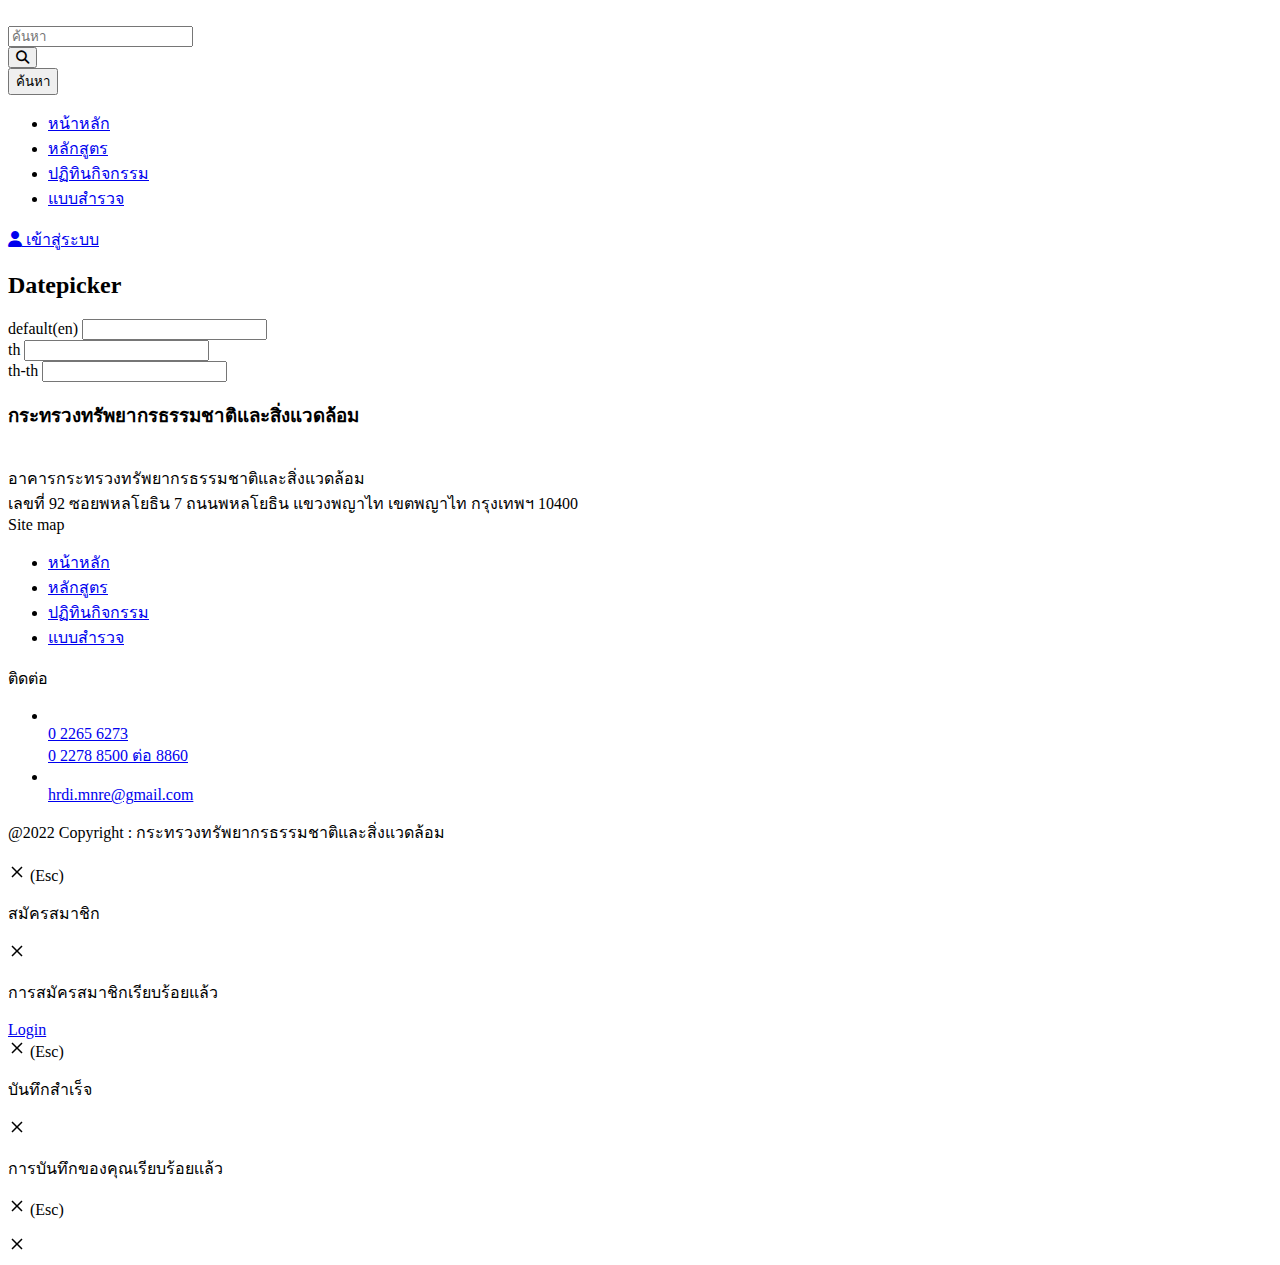
==== commit 8955c53b: "date picker" ====
--- a/index.html
+++ b/index.html
@@ -95,6 +95,10 @@
 
     <link rel="stylesheet" type="text/css"
         href="https://cdnjs.cloudflare.com/ajax/libs/font-awesome/6.1.1/css/all.min.css">
+
+        <!-- datepicker -->
+        <link rel="stylesheet" type="text/css" href="https://cdnjs.cloudflare.com/ajax/libs/bootstrap-datepicker/1.9.0/css/bootstrap-datepicker3.min.css">
+        <!-- datepicker -->
 
 </head>
 
@@ -193,110 +197,31 @@
         <section class="site-container">
             <div class="auth-page">
                 <div class="container">
-                        <div class="h-title typo-lg fw-medium text-center">
-                            Chart
+                    <div class="default-filter">
+                        <div class="card">
+                            <div class="card-header">
+                                <h2 class="title">Datepicker</h2>
+                            </div>
+                            <div class="card-body">
+                                <form class="form-default">
+                                    <div class="row gutters-10 align-items-center">
+                                        <div class="col">
+                                            <label>default(en)</label>
+                                            <input class=" form-control input-medium" type="text" data-provide="datepicker">
+                                        </div>
+                                        <div class="col">
+                                            <label>th</label>
+                                            <input class=" form-control input-medium" type="text" data-provide="datepicker" data-date-language="th">
+                                        </div>
+                                        <div class="col">
+                                            <label>th-th</label>
+                                            <input class=" form-control input-medium" type="text" data-provide="datepicker" data-date-language="th-th">
+                                        </div>
+                                    </div>
+                                </form>
+                            </div>
                         </div>
-                        <div class="row">
-                            <div class="col-md-6">
-                              <!-- AREA CHART -->
-                              <div class="card mt-5">
-                                <div class="card-header">
-                                  <h3 class="card-title">Area Chart</h3>
-                                </div>
-                                <div class="card-body">
-                                  <div class="chart">
-                                    <canvas id="areaChart" style="min-height: 250px; height: 250px; max-height: 250px; max-width: 100%;"></canvas>
-                                  </div>
-                                </div>
-                                <!-- /.card-body -->
-                              </div>
-                              <!-- /.card -->
-                  
-                              <!-- DONUT CHART -->
-                              <div class="card mt-5">
-                                <div class="card-header">
-                                  <h3 class="card-title">Donut Chart</h3>
-                                </div>
-                                <div class="card-body">
-                                  <canvas id="donutChart" style="min-height: 250px; height: 250px; max-height: 250px; max-width: 100%;"></canvas>
-                                </div>
-                                <!-- /.card-body -->
-                              </div>
-                              <!-- /.card -->
-                  
-                              <!-- PIE CHART -->
-                              <div class="card mt-5">
-                                <div class="card-header">
-                                  <h3 class="card-title">Pie Chart</h3>
-                                </div>
-                                <div class="card-body">
-                                  <canvas id="pieChart" style="min-height: 250px; height: 250px; max-height: 250px; max-width: 100%;"></canvas>
-                                </div>
-                                <!-- /.card-body -->
-                              </div>
-                              <!-- /.card -->
-                  
-                            </div>
-                            <!-- /.col (LEFT) -->
-                            <div class="col-md-6">
-                              <!-- LINE CHART -->
-                              <div class="card mt-5">
-                                <div class="card-header">
-                                  <h3 class="card-title">Line Chart</h3>
-                                </div>
-                                <div class="card-body">
-                                  <div class="chart">
-                                    <canvas id="lineChart" style="min-height: 250px; height: 250px; max-height: 250px; max-width: 100%;"></canvas>
-                                  </div>
-                                </div>
-                                <!-- /.card-body -->
-                              </div>
-                              <!-- /.card -->
-                  
-                              <!-- BAR CHART -->
-                              <div class="card mt-5">
-                                <div class="card-header">
-                                  <h3 class="card-title">Bar Chart</h3>
-                                </div>
-                                <div class="card-body">
-                                  <div class="chart">
-                                    <canvas id="barChart" style="min-height: 250px; height: 250px; max-height: 250px; max-width: 100%;"></canvas>
-                                  </div>
-                                </div>
-                                <!-- /.card-body -->
-                              </div>
-                              <!-- /.card -->
-                  
-                              <!-- STACKED BAR CHART -->
-                              <div class="card mt-5">
-                                <div class="card-header">
-                                  <h3 class="card-title">Stacked Bar Chart</h3>
-                                </div>
-                                <div class="card-body">
-                                  <div class="chart">
-                                    <canvas id="stackedBarChart" style="min-height: 250px; height: 250px; max-height: 250px; max-width: 100%;"></canvas>
-                                  </div>
-                                </div>
-                                <!-- /.card-body -->
-                              </div>
-                              <!-- /.card -->
-
-                                <!-- STACKED BAR CHART -->
-                                <div class="card mt-5">
-                                    <div class="card-header">
-                                        <h3 class="card-title">Horizontal Bar Chart</h3>
-                                    </div>
-                                    <div class="card-body">
-                                        <div class="chart">
-                                        <canvas id="horizontalBarChart" style="min-height: 250px; height: 250px; max-height: 250px; max-width: 100%;"></canvas>
-                                        </div>
-                                    </div>
-                                    <!-- /.card-body -->
-                                    </div>
-                                    <!-- /.card -->
-                            </div>
-                            <!-- /.col (RIGHT) -->
-                          </div>
+                    </div>
                 </div>
             </div>
         </section>
@@ -671,241 +596,314 @@
 
 <!-- Global site tag (gtag.js) - Google Analytics -->
 <script async src="https://www.googletagmanager.com/gtag/js?id=G-ZX7KT2YYD3"></script>
+
+<script src="https://cdnjs.cloudflare.com/ajax/libs/bootstrap-datepicker/1.9.0/js/bootstrap-datepicker.min.js"></script>
 <script>
-    $(function () {
-      /* ChartJS
-       * -------
-       * Here we will create a few charts using ChartJS
-       */
+    /**
+ * Implement Thai-year handling inherit core datepicker and default bootstrap-datepicker backend.
+ */
+
+;(function($) {
+  var dates   = $.fn.datepicker.dates
+    , DPGlobal= $.fn.datepicker.DPGlobal
+    , thai    = { 
+                  adj     : 543
+                , code    : 'th'
+                , bound   : 2400  // full year value that detect as thai year 
+                , shbound : 40  // short year value that detect as thai year 
+                , shwrap  : 84  // short year value that wrap to previous century
+                , shbase  : 2000  // default base for short year 20xx
+                }
+                
+  function dspThaiYear(language) {
+    return language.search('-'+thai.code)>=0
+  }
   
-      //--------------
-      //- AREA CHART -
-      //--------------
+  function smartThai(language){
+    return language.search(thai.code)>=0
+  }
   
-      // Get context with jQuery - using jQuery's .get() method.
-      var areaChartCanvas = $('#areaChart').get(0).getContext('2d')
+  function smartFullYear(v,language){
+    if (smartThai(language) && v>=thai.bound) 
+      v -= thai.adj // thaiyear 24xx -
+    
+    if (dspThaiYear(language) && v < thai.bound - thai.adj) 
+      v -= thai.adj
+    
+    return v;
+  }
   
-      var areaChartData = {
-        labels  : ['January', 'February', 'March', 'April', 'May', 'June', 'July'],
-        datasets: [
-          {
-            label               : 'Digital Goods',
-            backgroundColor     : 'rgba(60,141,188,0.9)',
-            borderColor         : 'rgba(60,141,188,0.8)',
-            pointRadius          : false,
-            pointColor          : '#3b8bba',
-            pointStrokeColor    : 'rgba(60,141,188,1)',
-            pointHighlightFill  : '#fff',
-            pointHighlightStroke: 'rgba(60,141,188,1)',
-            data                : [28, 48, 40, 19, 86, 27, 90]
-          },
-          {
-            label               : 'Electronics',
-            backgroundColor     : 'rgba(210, 214, 222, 1)',
-            borderColor         : 'rgba(210, 214, 222, 1)',
-            pointRadius         : false,
-            pointColor          : 'rgba(210, 214, 222, 1)',
-            pointStrokeColor    : '#c1c7d1',
-            pointHighlightFill  : '#fff',
-            pointHighlightStroke: 'rgba(220,220,220,1)',
-            data                : [65, 59, 80, 81, 56, 55, 40]
-          },
-        ]
-      }
-
+  function smartShortYear(v,language) {
+    if (v<100){
+      if (v>=thai.shwrap) 
+        v -= 100; // 1970 - 1999
+        
+      if (smartThai(language) && v>=thai.shbound) 
+        v -= (thai.adj%100) // thaiyear [2540..2569] -> [1997..2026]
+
+      v += thai.shbase;
+    }
+    return v;
+  }
   
-      var areaChartOptions = {
-        maintainAspectRatio : false,
-        responsive : true,
-        legend: {
-          display: false
-        },
-        scales: {
-          xAxes: [{
-            gridLines : {
-              display : false,
+  function smartYear(v,language) {
+    return smartFullYear(smartShortYear(v,language),language)
+  }
+  
+  function UTCDate() {
+    return new Date(Date.UTC.apply(Date, arguments))
+  }
+
+  // inherit default backend
+  
+  if (DPGlobal.name && DPGlobal.name.search(/.th$/)>=0)
+    return
+    
+  var  _basebackend_ = $.extend({},DPGlobal)
+  
+  $.extend(DPGlobal,{
+      name:       (_basebackend_.name || '') + '.th'
+    , parseDate:  
+        function(date, format, language) {
+          if (date=='') {
+            date = new Date()
+            date = UTCDate(date.getFullYear(), date.getMonth(), date.getDate(), 0, 0, 0)
+          }
+
+          if (smartThai(language) 
+          && !((date instanceof Date) || /^[-+].*/.test(date))) {
+          
+            var formats = format //this.parseFormat(format)
+              , parts   = date && date.match(this.nonpunctuation) || []
+            
+            if (typeof formats === 'string')
+              formats = DPGlobal.parseFormat(format);
+            if (parts.length == formats.parts.length) {
+              var seps  = $.extend([], formats.separators)
+                , xdate = []
+                
+              for (var i=0, cnt = formats.parts.length; i < cnt; i++) {
+                if (~['yyyy','yy'].indexOf(formats.parts[i]))
+                  parts[i] = '' + smartYear(parseInt(parts[i], 10),language)
+                  
+                if (seps.length)
+                  xdate.push(seps.shift())
+                  
+                xdate.push(parts[i])
+              }
+              
+              date = xdate.join('')
             }
-          }],
-          yAxes: [{
-            gridLines : {
-              display : false,
+          }
+          return _basebackend_.parseDate.call(this,date,format,language)
+        }
+    , formatDate: 
+        function(date, format, language){
+          var fmtdate = _basebackend_.formatDate.call(this,date,format,language)
+
+          if (dspThaiYear(language)){
+            var formats = format //this.parseFormat(format)
+              , parts   = fmtdate && fmtdate.match(this.nonpunctuation) || []
+              , trnfrm  = {
+                  yy  : (thai.adj+date.getUTCFullYear()).toString().substring(2)
+                , yyyy: (thai.adj+date.getUTCFullYear()).toString()
+                }
+                
+            if (typeof formats === 'string')
+              formats = DPGlobal.parseFormat(format);
+              
+            if (parts.length == formats.parts.length) {
+              var seps  = $.extend([], formats.separators)
+                , xdate = []
+                
+              for (var i=0, cnt = formats.parts.length; i < cnt; i++) {
+                if (seps.length)
+                  xdate.push(seps.shift())
+                  
+                xdate.push(trnfrm[formats.parts[i]] || parts[i])
+              }
+              fmtdate = xdate.join('')
             }
-          }]
+          
+          }
+          return fmtdate
         }
-      }
+    })
+
+  // inherit core datepicker
+  var DatePicker = $.fn.datepicker.Constructor
   
-      // This will get the first returned node in the jQuery collection.
-      var areaChart       = new Chart(areaChartCanvas, { 
-        type: 'line',
-        data: areaChartData, 
-        options: areaChartOptions
-      })
-  
-      //-------------
-      //- LINE CHART -
-      //--------------
-      var lineChartCanvas = $('#lineChart').get(0).getContext('2d')
-      var lineChartOptions = jQuery.extend(true, {}, areaChartOptions)
-      var lineChartData = jQuery.extend(true, {}, areaChartData)
-      lineChartData.datasets[0].fill = false;
-      lineChartData.datasets[1].fill = false;
-      lineChartOptions.datasetFill = false
-  
-      var lineChart = new Chart(lineChartCanvas, { 
-        type: 'line',
-        data: lineChartData, 
-        options: lineChartOptions
-      })
-  
-      //-------------
-      //- DONUT CHART -
-      //-------------
-      // Get context with jQuery - using jQuery's .get() method.
-      var donutChartCanvas = $('#donutChart').get(0).getContext('2d')
-      var donutData        = {
-        labels: [
-            'Chrome', 
-            'IE',
-            'FireFox', 
-            'Safari', 
-            'Opera', 
-            'Navigator', 
-        ],
-        datasets: [
-          {
-            data: [700,500,400,600,300,100],
-            backgroundColor : ['#f56954', '#00a65a', '#f39c12', '#00c0ef', '#3c8dbc', '#d2d6de'],
+  if (!DatePicker.prototype.fillThai){
+    var _basemethod_ = $.extend({},DatePicker.prototype)
+    
+    $.extend(DatePicker.prototype,{
+        fillThai: function(){
+            var d         = new Date(this.viewDate)
+              , year      = d.getUTCFullYear()
+              , month     = d.getUTCMonth()
+              , elem      = this.picker.find('.datepicker-days th:eq(1)'
+              , yearStart = ""
+              , yearEnd = "")
+              
+            elem
+              .text(elem.text()
+              .replace(''+year,''+(year+thai.adj)))
+
+            this.picker
+              .find('.datepicker-months')
+              .find('th:eq(2)')
+              .text(''+(year+thai.adj))
+            
+            //console.log(year);
+            // yearStart = (parseInt(d.getUTCFullYear() / 10, 10) * 10) + 543;
+            // yearEnd = (((parseInt(d.getUTCFullYear() / 10, 10) + 1) * 10) - 1) + 543;   
+            //year = parseInt((d.getUTCFullYear()+thai.adj)/100, 10) * 100
+
+            this.picker
+              .find('.datepicker-years')
+              .find('th:eq(2)')
+              .text((parseInt(d.getUTCFullYear() / 10, 10) * 10) + 543 + '-' + ((((parseInt(d.getUTCFullYear() / 10, 10) + 1) * 10) - 1) + 543))
+              .end()
+              .find('td')
+              .find('span.year')
+              .each( 
+                function() {
+                  // console.log(year);
+                  $(this)
+                    .text(Number($(this).text()) + thai.adj)
+                })
+            
+            // yearStart = (parseInt(d.getUTCFullYear() / 100, 10) * 100) + 543;
+            // yearEnd = (((parseInt(d.getUTCFullYear() / 100, 10) + 1) * 100) - 10) + 543;
+            //year = parseInt((d.getUTCFullYear()+thai.adj)/100, 10) * 100
+            
+            this.picker
+            .find('.datepicker-decades')
+            .find('th:eq(2)')
+            .text((parseInt(d.getUTCFullYear() / 100, 10) * 100) + 543 + '-' + ((((parseInt(d.getUTCFullYear() / 100, 10) + 1) * 100) - 10) + 543))
+            .end()
+            .find('td')
+            .find('span.decade')
+            .each( 
+              function() {
+                // console.log(year);
+                $(this)
+                  .text(Number($(this).text()) + thai.adj)
+              })
+
+            //yearStart = (parseInt(d.getUTCFullYear() / 1000, 10) * 1000) + 543;
+            //yearEnd = (((parseInt(d.getUTCFullYear() / 1000, 10) + 1) * 1000) - 100) + 543;
+            //year = parseInt((d.getUTCFullYear()+thai.adj)/1000, 10) * 1000
+            
+            this.picker
+            .find('.datepicker-centuries')
+            .find('th:eq(2)')
+            .text((parseInt(d.getUTCFullYear() / 1000, 10) * 1000) + 543 + '-' + ((((parseInt(d.getUTCFullYear() / 1000, 10) + 1) * 1000) - 100) + 543))
+            .end()
+            .find('td')
+            .find('span.century')
+            .each( 
+              function() {
+                // console.log(year);
+                $(this)
+                  .text(Number($(this).text()) + thai.adj)
+              })
           }
-        ]
-      }
-      var donutOptions     = {
-        maintainAspectRatio : false,
-        responsive : true,
-      }
-      //Create pie or douhnut chart
-      // You can switch between pie and douhnut using the method below.
-      var donutChart = new Chart(donutChartCanvas, {
-        type: 'doughnut',
-        data: donutData,
-        options: donutOptions      
-      })
-  
-      //-------------
-      //- PIE CHART -
-      //-------------
-      // Get context with jQuery - using jQuery's .get() method.
-      var pieChartCanvas = $('#pieChart').get(0).getContext('2d')
-      var pieData        = donutData;
-      var pieOptions     = {
-        maintainAspectRatio : false,
-        responsive : true,
-      }
-      //Create pie or douhnut chart
-      // You can switch between pie and douhnut using the method below.
-      var pieChart = new Chart(pieChartCanvas, {
-        type: 'pie',
-        data: pieData,
-        options: pieOptions      
-      })
-  
-      //-------------
-      //- BAR CHART -
-      //-------------
-      var barChartCanvas = $('#barChart').get(0).getContext('2d')
-      var barChartData = jQuery.extend(true, {}, areaChartData)
-      var temp0 = areaChartData.datasets[0]
-      var temp1 = areaChartData.datasets[1]
-      barChartData.datasets[0] = temp1
-      barChartData.datasets[1] = temp0
-  
-      var barChartOptions = {
-        responsive              : true,
-        maintainAspectRatio     : false,
-        datasetFill             : false
-      }
-  
-      var barChart = new Chart(barChartCanvas, {
-        type: 'bar', 
-        data: barChartData,
-        options: barChartOptions
-      })
-  
-      //---------------------
-      //- STACKED BAR CHART -
-      //---------------------
-      var stackedBarChartCanvas = $('#stackedBarChart').get(0).getContext('2d')
-      var stackedBarChartData = jQuery.extend(true, {}, barChartData)
-  
-      var stackedBarChartOptions = {
-        responsive              : true,
-        maintainAspectRatio     : false,
-        scales: {
-          xAxes: [{
-            stacked: true,
-          }],
-          yAxes: [{
-            stacked: true
-          }]
-        }
-      }
-  
-      var stackedBarChart = new Chart(stackedBarChartCanvas, {
-        type: 'bar', 
-        data: stackedBarChartData,
-        options: stackedBarChartOptions
-      })
-
-
-
-      //-------------
-      //- Horizontal BAR CHART -
-      //-------------
-      var areaHorizontalChartData = {
-        labels  : ['จันทร์', 'อังคาร', 'พุธ', 'พฤหัส', 'ศุกร์', 'เสาร์', 'อาทิตย์'],
-        datasets: [
-          {
-            label               : 'Digital Goods',
-            backgroundColor     : '#0FA820',
-            borderColor         : '#0FA820',
-            pointRadius          : false,
-            pointColor          : '#3b8bba',
-            pointStrokeColor    : '#0FA820',
-            pointHighlightFill  : '#fff',
-            pointHighlightStroke: '#0FA820',
-            data                : [100, 48, 40, 19, 86, 27, 90]
-          },
-          {
-            label               : 'Electronics',
-            backgroundColor     : '#0F1BA8',
-            borderColor         : '#0F1BA8',
-            pointRadius         : false,
-            pointColor          : '#0F1BA8',
-            pointStrokeColor    : '#c1c7d1',
-            pointHighlightFill  : '#fff',
-            pointHighlightStroke: '#0F1BA8',
-            data                : [88, 59, 80, 81, 56, 55, 40]
-          },
-        ]
-      }
-
-      var barChartCanvas = $('#horizontalBarChart').get(0).getContext('2d')
-      var barChartData = jQuery.extend(true, {}, areaHorizontalChartData)
-      var temp0 = areaHorizontalChartData.datasets[0]
-      var temp1 = areaHorizontalChartData.datasets[1]
-      barChartData.datasets[0] = temp1
-      barChartData.datasets[1] = temp0
-  
-      var barChartOptions = {
-        responsive              : true,
-        maintainAspectRatio     : false,
-        datasetFill             : false
-      }
-  
-      var barChart = new Chart(barChartCanvas, {
-        type: 'horizontalBar', 
-        data: barChartData,
-        options: barChartOptions
-      })
+      , fill: function(){
+            _basemethod_.fill.call(this)
+            
+            if (dspThaiYear(this.o.language))
+              this.fillThai()
+          }
+      , clickThai: function(e){
+            var target  = $(e.target).closest('span')
+            
+            if (target.length === 1 && target.is('.year'))
+              target.text(Number(target.text()) - thai.adj)
+            if (target.length === 1 && target.is('.decade'))
+              target.text(Number(target.text()) - thai.adj)
+            if (target.length === 1 && target.is('.century'))
+              target.text(Number(target.text()) - thai.adj)
+          }
+      , click: function(e){
+            if (dspThaiYear(this.o.language))
+              this.clickThai(e)
+              
+            _basemethod_.click.call(this,e)
+          }
+      , keydown: function(e){
+            // allow arrow-down to show picker
+            if (this.picker.is(':not(:visible)')
+            && e.keyCode == 40 // arrow-down
+            && $(e.target).is('[autocomplete="off"]')) {
+                  this.show()
+                  return;
+            }
+            _basemethod_.keydown.call(this,e)
+          }
+      , hide: function(e){
+            // fix redundant hide in orginal code
+            if (this.picker.is(':visible'))
+              _basemethod_.hide.call(this,e)
+            //else console.log('redundant hide')
+          }
+      
     })
+  }
+}(jQuery));
+
+</script>
+<script>
+    ;(function($){
+	// en-th - (rare use) english language with thai-year
+	$.fn.datepicker.dates['en-th'] = 
+	// en-en.th - english language with smart thai-year input (2540-2569) conversion 
+	$.fn.datepicker.dates['en-en.th'] = 
+							$.fn.datepicker.dates['en'];
+	
+	// th-th - thai language with thai-year
+	$.fn.datepicker.dates['th-th'] =
+	$.fn.datepicker.dates['th'] = {
+		format: 'dd/mm/yyyy',
+		days: ["อาทิตย์", "จันทร์", "อังคาร", "พุธ", "พฤหัส", "ศุกร์", "เสาร์", "อาทิตย์"],
+		daysShort: ["อา", "จ", "อ", "พ", "พฤ", "ศ", "ส", "อา"],
+		daysMin: ["อา", "จ", "อ", "พ", "พฤ", "ศ", "ส", "อา"],
+		months: ["มกราคม", "กุมภาพันธ์", "มีนาคม", "เมษายน", "พฤษภาคม", "มิถุนายน", "กรกฎาคม", "สิงหาคม", "กันยายน", "ตุลาคม", "พฤศจิกายน", "ธันวาคม"],
+		monthsShort: ["ม.ค.", "ก.พ.", "มี.ค.", "เม.ย.", "พ.ค.", "มิ.ย.", "ก.ค.", "ส.ค.", "ก.ย.", "ต.ค.", "พ.ย.", "ธ.ค."],
+		today: "วันนี้"
+	};
+}(jQuery));
+
+</script>
+<script id="example_script"  type="text/javascript">
+    function demo() {
+      $('.datepicker').datepicker();
+    }
   </script>
-<script src="https://cdnjs.cloudflare.com/ajax/libs/Chart.js/2.9.0/Chart.bundle.js"></script>
+
+  <script type="text/javascript">
+    $(function(){
+      $('pre[data-source]').each(function(){
+        var $this = $(this),
+          $source = $($this.data('source'));
+
+        var text = [];
+        $source.each(function(){
+          var $s = $(this);
+          if ($s.attr('type') == 'text/javascript'){
+            text.push($s.html().replace(/(\n)*/, ''));
+          } else {
+            text.push($s.clone().wrap('<div>').parent().html()
+              .replace(/(\"(?=[[{]))/g,'\'')
+              .replace(/\]\"/g,']\'').replace(/\}\"/g,'\'') // javascript not support lookbehind
+              .replace(/\&quot\;/g,'"'));
+          }
+        });
+        
+        $this.text(text.join('\n\n').replace(/\t/g, '    '));
+      });
+
+      prettyPrint();
+      demo();
+    });
+  </script>
